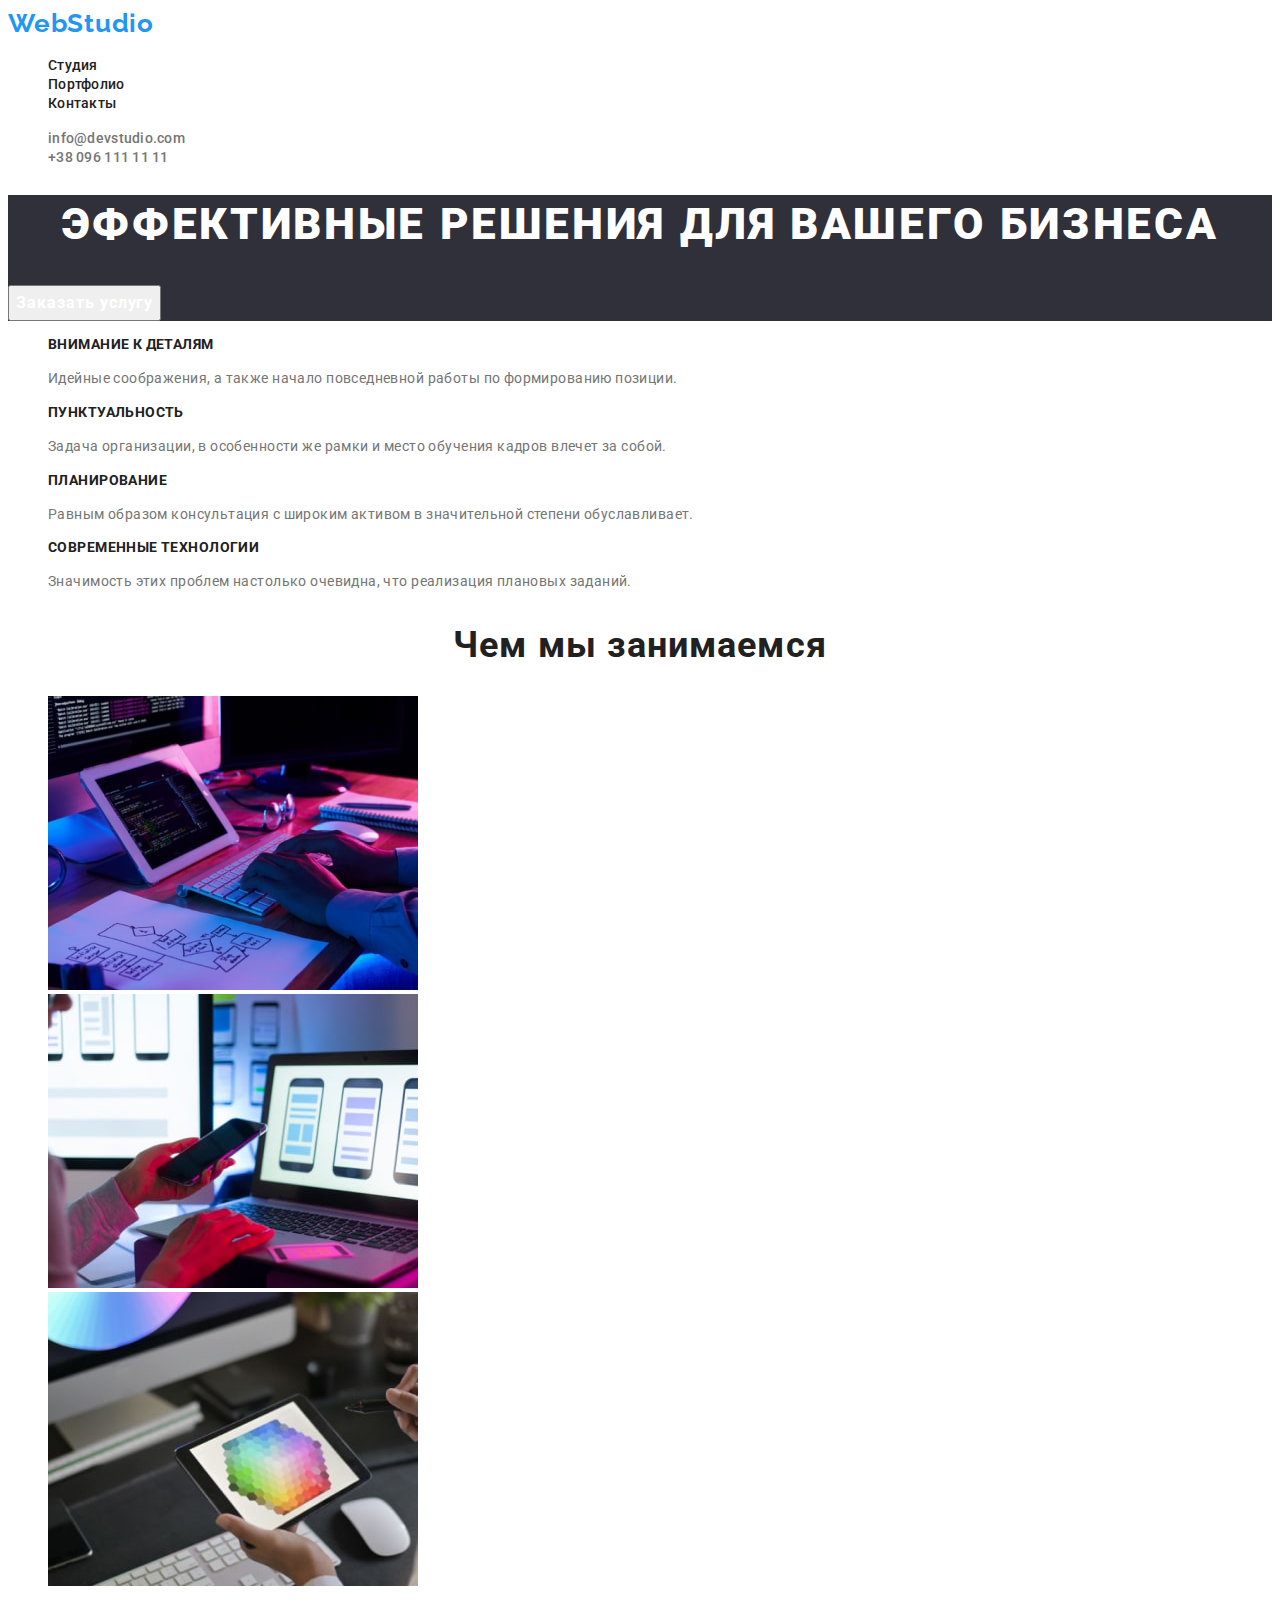
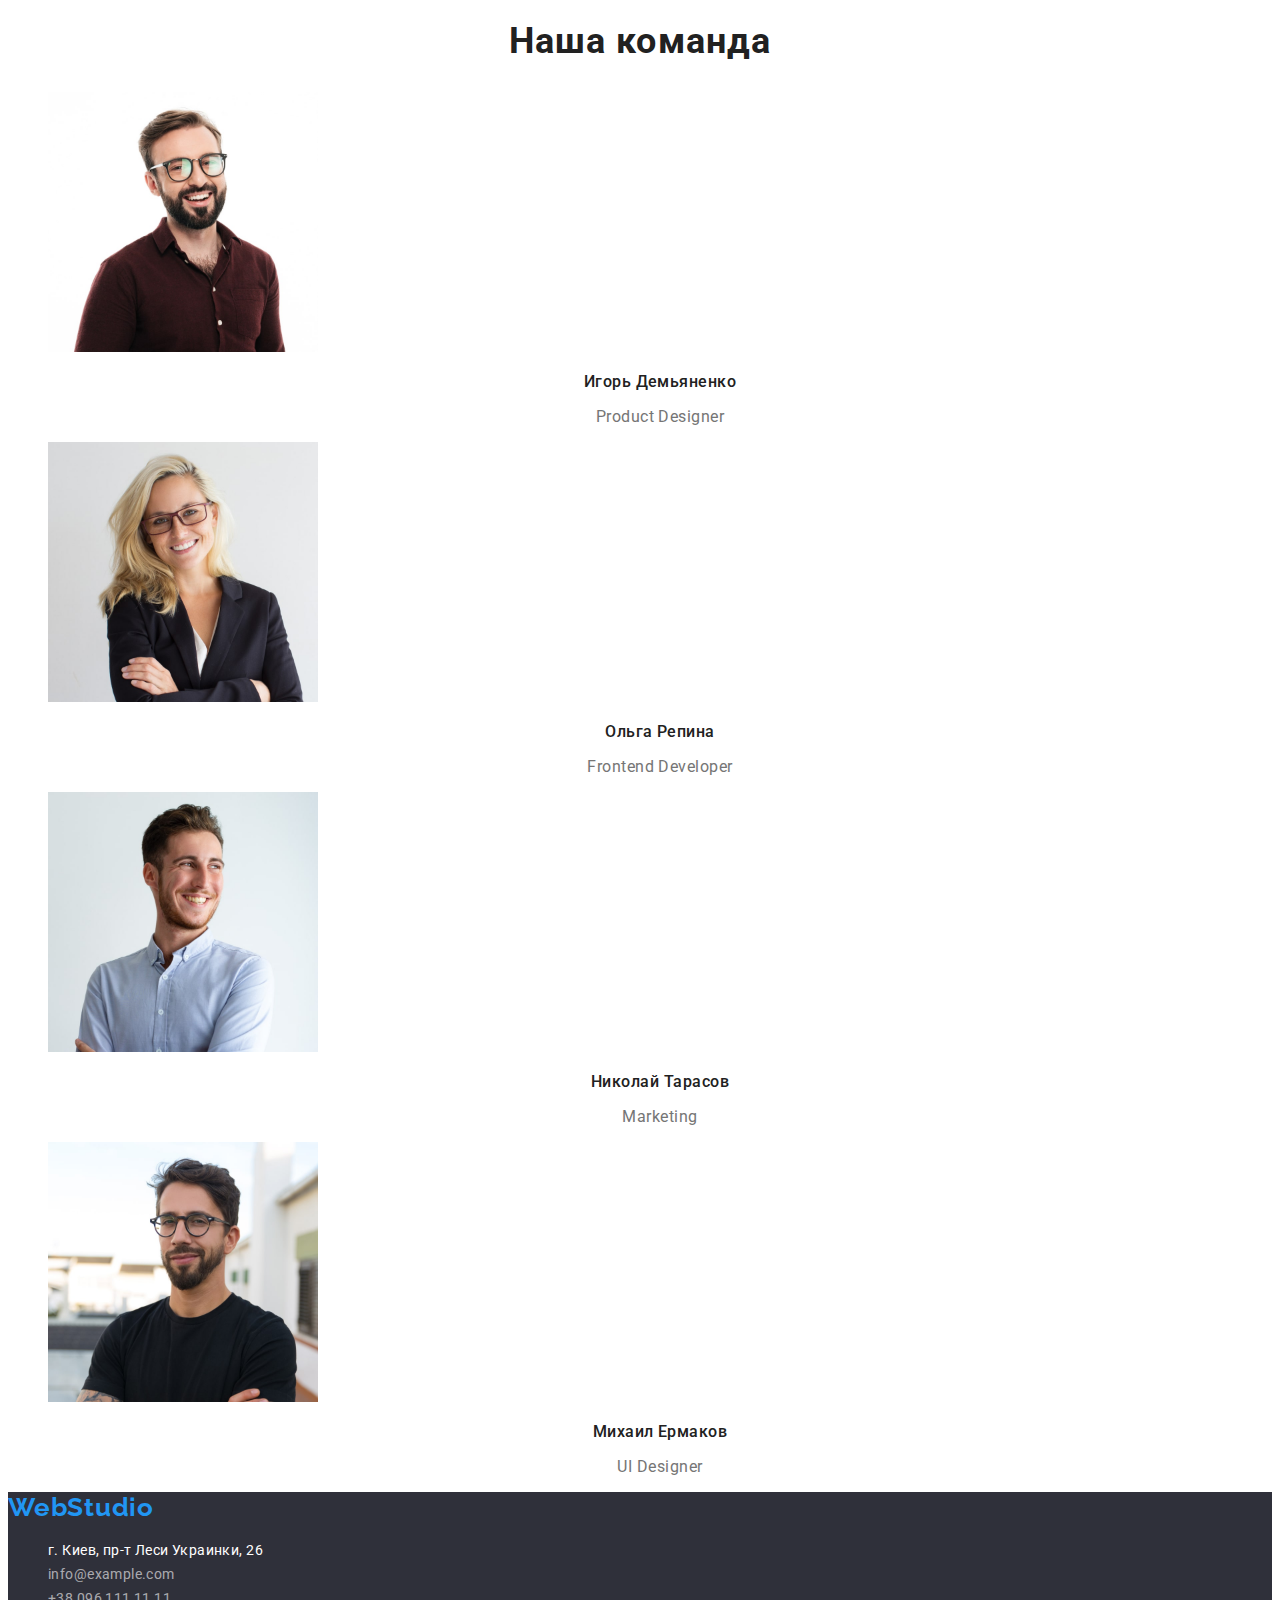
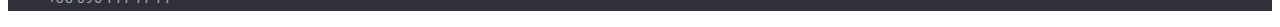
==== index.html @ cab46706 "Add styles to index (draft)" ====
<!DOCTYPE html>
<html lang="ru">
  <head>
    <meta charset="UTF-8" />
    <meta http-equiv="X-UA-Compatible" content="IE=edge" />
    <meta name="viewport" content="width=device-width, initial-scale=1.0" />
    <title>WebStudio</title>
    <link rel="preconnect" href="https://fonts.googleapis.com" />
    <link rel="preconnect" href="https://fonts.gstatic.com" crossorigin />
    <link
      href="https://fonts.googleapis.com/css2?family=Raleway:wght@700&family=Roboto:wght@400;500;700;900&display=swap"
      rel="stylesheet"
    />
    <link rel="stylesheet" href="./css/styles.css" />
  </head>
  <body>
    <header class="header">
      <nav class="header-navigation">
        <a href="" class="header-logo link">Web<span>Studio</span> </a>
        <ul class="header-list list">
          <li class="header-item"><a class="header-link link" href="./index.html">Студия</a></li>
          <li class="header-item">
            <a class="header-link link" href="./portfolio.html">Портфолио</a>
          </li>
          <li class="header-item"><a class="header-link link" href="">Контакты</a></li>
        </ul>
      </nav>
      <ul class="contacts list">
        <li>
          <a class="contacts-mail link" href="mailto:info@devstudio.com">info@devstudio.com</a>
        </li>
        <li><a class="contacts-tel link" href="tel:+380961111111">+38 096 111 11 11</a></li>
      </ul>
    </header>
    <main>
      <section class="hero">
        <h1 class="hero-title">Эффективные решения для вашего бизнеса</h1>
        <button class="hero-btn" type="button">Заказать услугу</button>
      </section>
      <section>
        <h2 class="visually-hidden">Особенности</h2>
        <ul class="features-list list">
          <li class="features-item">
            <h3 class="features-title">Внимание к деталям</h3>
            <p class="features-text">Идейные соображения, а также начало повседневной работы по формированию позиции.</p>
          </li class="features-item">
          <li>
            <h3 class="features-title">Пунктуальность</h3>
            <p class="features-text">
              Задача организации, в особенности же рамки и место обучения кадров влечет за собой.
            </p>
          </li>
          <li class="features-item">
            <h3 class="features-title">Планирование</h3>
            <p class="features-text">
              Равным образом консультация с широким активом в значительной степени обуславливает.
            </p>
          </li>
          <li class="features-item">
            <h3 class="features-title">Современные технологии</h3>
            <p class="features-text">Значимость этих проблем настолько очевидна, что реализация плановых заданий.</p>
          </li>
        </ul>
      </section>
      <section class="gallery">
        <h2 class="gallery-title">Чем мы занимаемся</h2>
        <ul class="gallery-list list">
          <li class="gallery-item">
            <img
              src="./images/img-1.jpg"
              alt="набирает на клавиатуре перед планшетом"
              width="370"
              height="294"
            />
          </li>
          <li class="gallery-item">
            <img
              src="./images/img-2.jpg"
              alt="держит в руке телефон перед монитором"
              width="370"
              height="294"
            />
          </li>
          <li class="gallery-item">
            <img
              src="./images/img-3.jpg"
              alt="держит в руке планшет с цветовым спектром"
              width="370"
              height="294"
            />
          </li>
        </ul>
      </section>
      <section class="team">
        <h2 class="team-title">Наша команда</h2>
        <ul class="team-list list">
          <li class="team-item">
            <img
              src="./images/team-1.jpg"
              alt="чувак с бородой и в очках улыбается"
              width="270"
              height="260"
            />
            <h3 class="team-card-title">Игорь Демьяненко</h3>
            <p lang="en" class="team-card-text">Product Designer</p>
          </li>
          <li class="team-item">
            <img
              src="./images/team-2.jpg"
              alt="барышня со сложенными руками"
              width="270"
              height="260"
            />
            <h3 class="team-card-title">Ольга Репина</h3>
            <p lang="en" class="team-card-text">Frontend Developer</p>
          </li>
          <li class="team-item">
            <img
              src="./images/team-3.jpg"
              alt="чувак смотрит в сторону и улыбается"
              width="270"
              height="260"
            />
            <h3 class="team-card-title">Николай Тарасов</h3>
            <p lang="en" class="team-card-text">Marketing</p>
          </li>
          <li class="team-item">
            <img
              src="./images/team-4.jpg"
              alt="чувак с ухмылкой и в очках"
              width="270"
              height="260"
            />
            <h3 class="team-card-title">Михаил Ермаков</h3>
            <p lang="en" class="team-card-text">UI Designer</p>
          </li>
        </ul>
      </section>
    </main>
    <footer class="footer">
      <a href="" class="footer-logo link">WebStudio</a>
      <address class="address">
        <ul class="address-list list">
          <li><a href="" class="footer-address link"> г. Киев, пр-т Леси Украинки, 26</a></li>
          <li><a class="footer-mail link" href="mailto:info@example.com">info@example.com</a></li>
          <li><a class="footer-tel link" href="tel:+380961111111">+38 096 111 11 11</a></li>
        </ul>
      </address>
    </footer>
  </body>
</html>
---- css/styles.css ----
:root {
    --header-color: #212121;
    --accent-color: #2196F3;
}

body {
    font-family: 'Roboto', 'Open Sans', 'Helvetica Neue', sans-serif;
    color: #212121;
}

.link {
    text-decoration: none;
}

.list {
    list-style: none;
}

.header-logo {
    font-family: 'Raleway';
    font-style: normal;
    font-weight: 700;
    font-size: 26px;
    line-height: 1.19;
    letter-spacing: 0.03em;
    color: #2196F3;
}

.header-link {
    font-weight: 500;
    font-size: 14px;
    line-height: 1.14;
    letter-spacing: 0.02em;
    color: var(--header-color)
}

.contacts-mail,
.contacts-tel {
    font-weight: 500;
    font-size: 14px;
    line-height: 1.14;
    letter-spacing: 0.02em;
    color: #757575;
}

.contacts-mail:hover,
.contacts-tel:hover,
.contacts-mail:focus,
.contacts-tel:focus {
    color: #2196F3;
}

.hero {
    background-color: #2F303A;
}

.hero-title {
    font-weight: 900;
    font-size: 44px;
    line-height: 1.36;
    text-align: center;
    letter-spacing: 0.06em;
    text-transform: uppercase;
    color: #FFFFFF;
}

.hero-btn {
    font-family: inherit;
    font-style: normal;
    font-weight: 700;
    font-size: 16px;
    line-height: 1.88;
    display: flex;
    align-items: center;
    text-align: center;
    letter-spacing: 0.06em;
    color: #FFFFFF;
}

.hero-btn:hover,
.hero-btn:focus,
.hero-btn:active {
    background-color: var(--accent-color);
}

.visually-hidden {
    position: absolute;
    white-space: nowrap;
    width: 1px;
    height: 1px;
    overflow: hidden;
    border: 0;
    padding: 0;
    clip: rect(0 0 0 0);
    clip-path: inset(50%);
    margin: -1px;
}

.features-title {
    font-size: 14px;
    line-height: 1.14;
    letter-spacing: 0.03em;
    text-transform: uppercase;
    color: #212121;
}

.features-text {
    font-size: 14px;
    line-height: 1.71;
    letter-spacing: 0.03em;
    color: #757575;
}

.gallery-title {
    font-size: 36px;
    line-height: 1.17;
    text-align: center;
    letter-spacing: 0.03em;
    color: #212121;
}

.team-title {
    font-size: 36px;
    line-height: 1.17;
    text-align: center;
    letter-spacing: 0.03em;
    color: #212121;
}

.team-card-title {
    font-weight: 500;
    font-size: 16px;
    line-height: 1.19;
    text-align: center;
    letter-spacing: 0.03em;
    color: #212121;
}

.team-card-text {
    font-size: 16px;
    line-height: 1.19;
    text-align: center;
    letter-spacing: 0.03em;
    color: #757575;
}

.footer {
    background-color: #2F303A;
}

.address {
    font-style: normal;
}

.footer-logo {
    font-family: 'Raleway';
    font-style: normal;
    font-weight: 700;
    font-size: 26px;
    line-height: 1.19;
    letter-spacing: 0.03em;
    color: #2196F3;
}

.footer-address {
    font-family: 'Roboto';
    font-style: normal;
    font-weight: 400;
    font-size: 14px;
    line-height: 1.71;
    letter-spacing: 0.03em;
    color: #FFFFFF;
}

.footer-mail,
.footer-tel {
    font-family: 'Roboto';
    font-style: normal;
    font-weight: 400;
    font-size: 14px;
    line-height: 1.71;
    letter-spacing: 0.03em;
    color: rgba(255, 255, 255, 0.6);
}

.footer-mail:hover,
.footer-tel:hover,
.footer-mail:focus,
.footer-tel:focus {
    color: #2196F3;
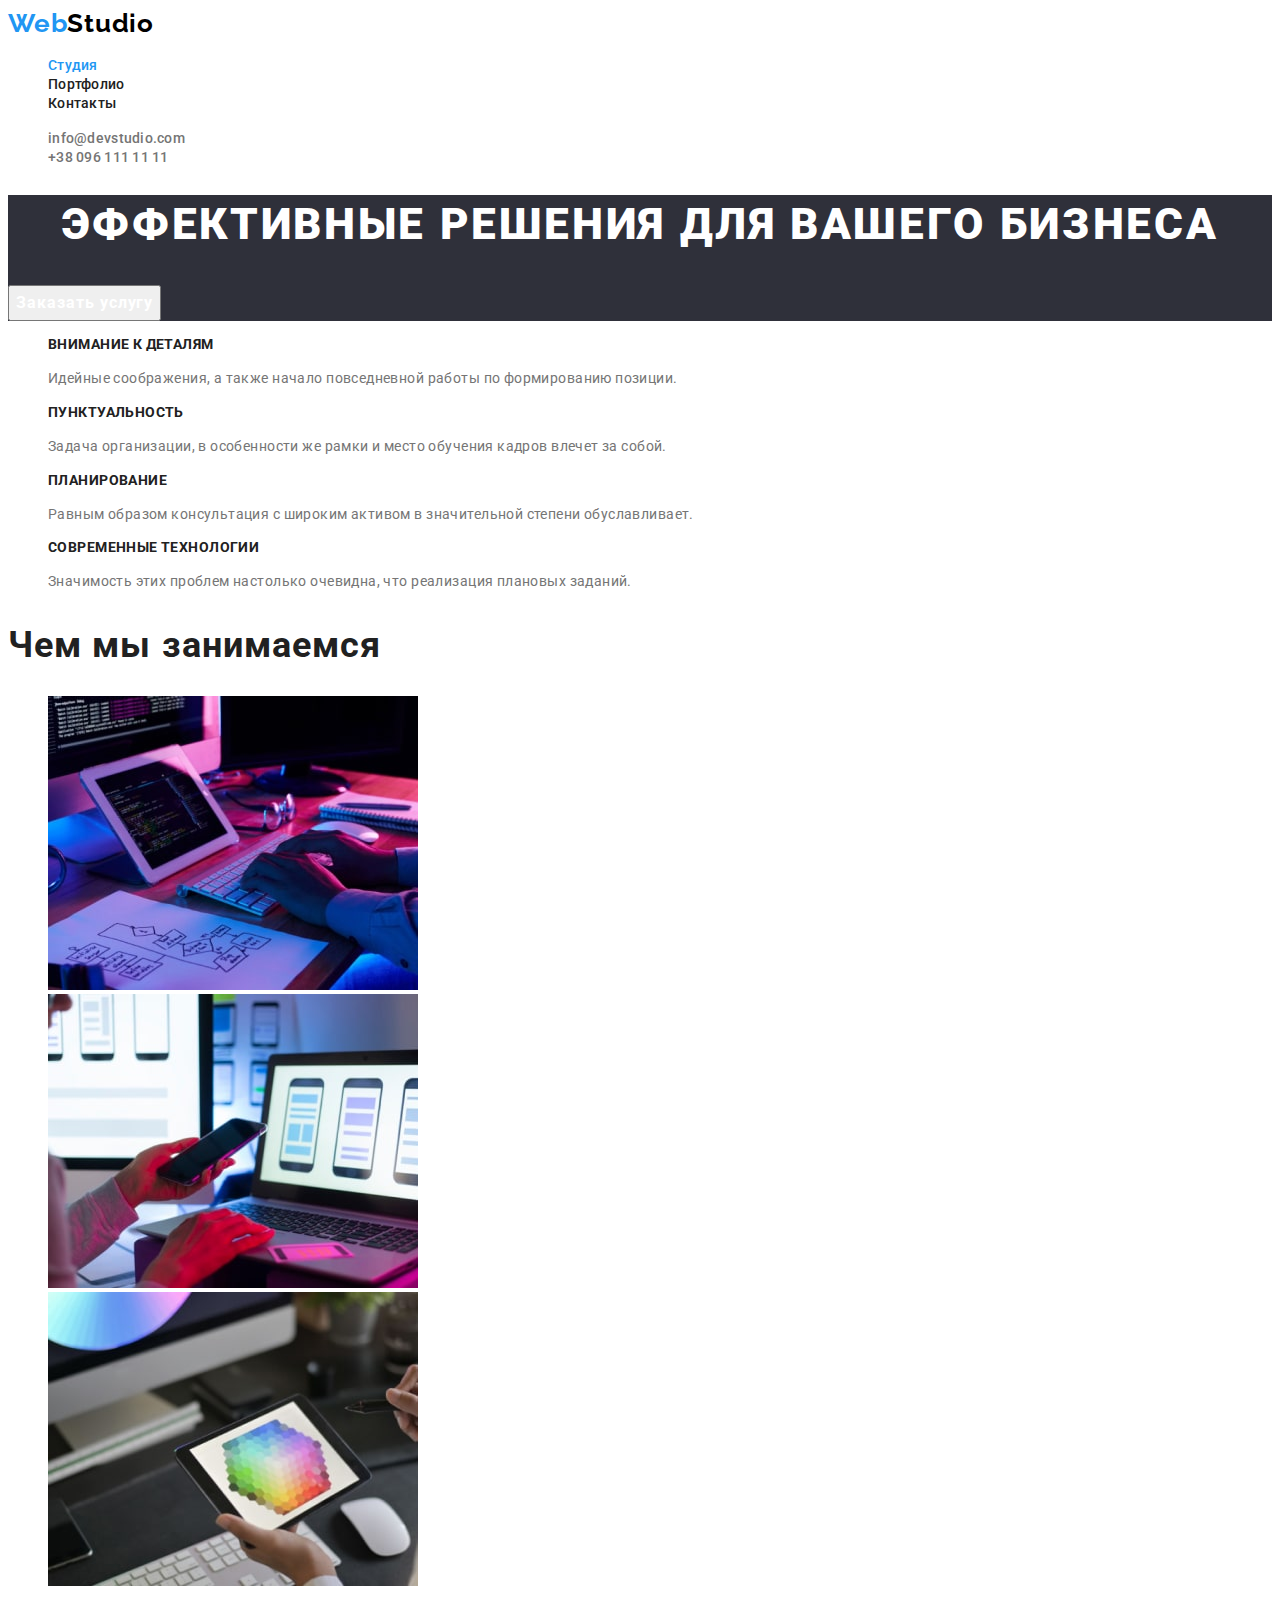
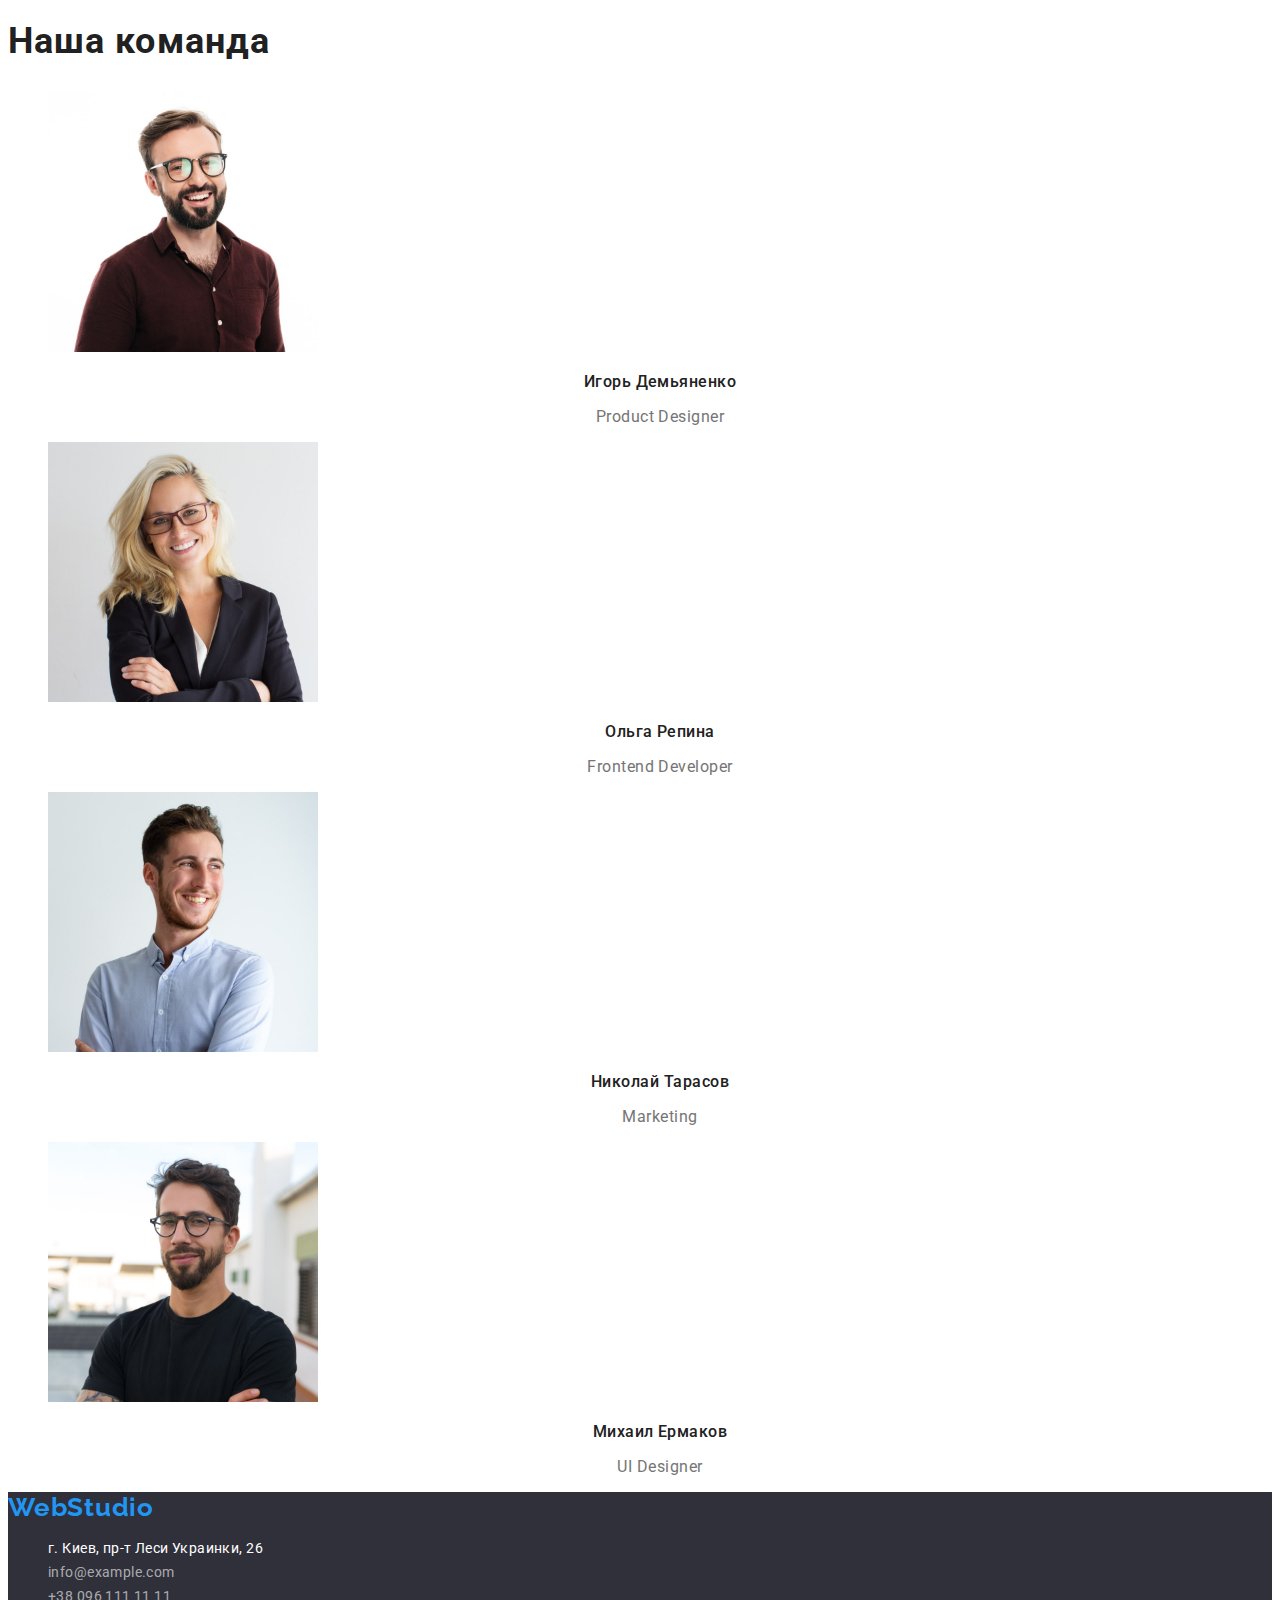
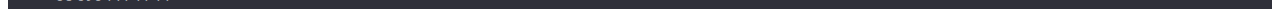
==== commit df45e484: "Add main colors and fonts (draft)" ====
--- a/index.html
+++ b/index.html
@@ -16,13 +16,14 @@
   <body>
     <header class="header">
       <nav class="header-navigation">
-        <a href="" class="header-logo link">Web<span>Studio</span> </a>
-        <ul class="header-list list">
-          <li class="header-item"><a class="header-link link" href="./index.html">Студия</a></li>
-          <li class="header-item">
-            <a class="header-link link" href="./portfolio.html">Портфолио</a>
+        <a href="" class="header-logo link">Web<span class="header-logo-part">Studio</span> </a>
+       
+        <ul class="navigation-list list">
+          <li><a class="current navigation-link link" href="./index.html">Студия</a></li>
+          <li>
+            <a class="navigation-link link" href="./portfolio.html">Портфолио</a>
           </li>
-          <li class="header-item"><a class="header-link link" href="">Контакты</a></li>
+          <li><a class="navigation-link link" href="">Контакты</a></li>
         </ul>
       </nav>
       <ul class="contacts list">
@@ -37,7 +38,7 @@
         <h1 class="hero-title">Эффективные решения для вашего бизнеса</h1>
         <button class="hero-btn" type="button">Заказать услугу</button>
       </section>
-      <section>
+      <section class="features">
         <h2 class="visually-hidden">Особенности</h2>
         <ul class="features-list list">
           <li class="features-item">
@@ -94,7 +95,7 @@
       <section class="team">
         <h2 class="team-title">Наша команда</h2>
         <ul class="team-list list">
-          <li class="team-item">
+          <li class="team-card">
             <img
               src="./images/team-1.jpg"
               alt="чувак с бородой и в очках улыбается"
@@ -104,7 +105,7 @@
             <h3 class="team-card-title">Игорь Демьяненко</h3>
             <p lang="en" class="team-card-text">Product Designer</p>
           </li>
-          <li class="team-item">
+          <li class="team-card">
             <img
               src="./images/team-2.jpg"
               alt="барышня со сложенными руками"
@@ -114,7 +115,7 @@
             <h3 class="team-card-title">Ольга Репина</h3>
             <p lang="en" class="team-card-text">Frontend Developer</p>
           </li>
-          <li class="team-item">
+          <li class="team-card">
             <img
               src="./images/team-3.jpg"
               alt="чувак смотрит в сторону и улыбается"
@@ -124,7 +125,7 @@
             <h3 class="team-card-title">Николай Тарасов</h3>
             <p lang="en" class="team-card-text">Marketing</p>
           </li>
-          <li class="team-item">
+          <li class="team-card">
             <img
               src="./images/team-4.jpg"
               alt="чувак с ухмылкой и в очках"
@@ -139,8 +140,8 @@
     </main>
     <footer class="footer">
       <a href="" class="footer-logo link">WebStudio</a>
-      <address class="address">
-        <ul class="address-list list">
+      <address class="footer-address">
+        <ul class="footer-address-list list">
           <li><a href="" class="footer-address link"> г. Киев, пр-т Леси Украинки, 26</a></li>
           <li><a class="footer-mail link" href="mailto:info@example.com">info@example.com</a></li>
           <li><a class="footer-tel link" href="tel:+380961111111">+38 096 111 11 11</a></li>
--- a/css/styles.css
+++ b/css/styles.css
@@ -1,11 +1,19 @@
 :root {
-    --header-color: #212121;
-    --accent-color: #2196F3;
+    --primary-text-color: #212121;
+    --secondary-text-color: #757575;
+    --accent-text-color: #2196F3;
+    --primary-bg-color: #ffffff;
+    --secondary-bg-color: #F5F4FA;
+    --accent-bg-color: #2F303A;
+    --header-logo-color: #000000;
+    --footer-logo-color: #ffffff;
+    --footer-contacts-color: #rgba(255, 255, 255, 0.6);
+    --filters-bg-color: #F5F4FA;
 }
 
 body {
     font-family: 'Roboto', 'Open Sans', 'Helvetica Neue', sans-serif;
-    color: #212121;
+    color: var(--primary-text-color);
 }
 
 .link {
@@ -16,6 +24,8 @@
     list-style: none;
 }
 
+/*----------------------HEADER-----------------------*/
+
 .header-logo {
     font-family: 'Raleway';
     font-style: normal;
@@ -23,16 +33,30 @@
     font-size: 26px;
     line-height: 1.19;
     letter-spacing: 0.03em;
-    color: #2196F3;
-}
-
-.header-link {
+    color: var(--accent-text-color);
+}
+
+.header-logo-part {
+    color: var(--header-logo-color);
+}
+
+.navigation-link  {
     font-weight: 500;
     font-size: 14px;
     line-height: 1.14;
     letter-spacing: 0.02em;
-    color: var(--header-color)
-}
+    color: var(--primary-text-color)
+}
+
+.navigation-link:hover,
+.navigation-link:focus {
+color: var(--accent-text-color);
+}
+
+.current {
+    color: var(--accent-text-color);
+}
+
 
 .contacts-mail,
 .contacts-tel {
@@ -50,6 +74,8 @@
     color: #2196F3;
 }
 
+/*----------------------HERO-----------------------*/
+
 .hero {
     background-color: #2F303A;
 }
@@ -82,6 +108,8 @@
 .hero-btn:active {
     background-color: var(--accent-color);
 }
+
+/*----------------------FEATURES-----------------------*/
 
 .visually-hidden {
     position: absolute;
@@ -111,19 +139,21 @@
     color: #757575;
 }
 
+/*----------------------GALLERY-----------------------*/
+
 .gallery-title {
     font-size: 36px;
     line-height: 1.17;
-    text-align: center;
-    letter-spacing: 0.03em;
-    color: #212121;
-}
+    letter-spacing: 0.03em;
+    color: #212121;
+}
+
+/*----------------------TEAM-----------------------*/
 
 .team-title {
     font-size: 36px;
     line-height: 1.17;
-    text-align: center;
-    letter-spacing: 0.03em;
+   letter-spacing: 0.03em;
     color: #212121;
 }
 
@@ -143,6 +173,8 @@
     letter-spacing: 0.03em;
     color: #757575;
 }
+
+/*----------------------FOOTER-----------------------*/
 
 .footer {
     background-color: #2F303A;
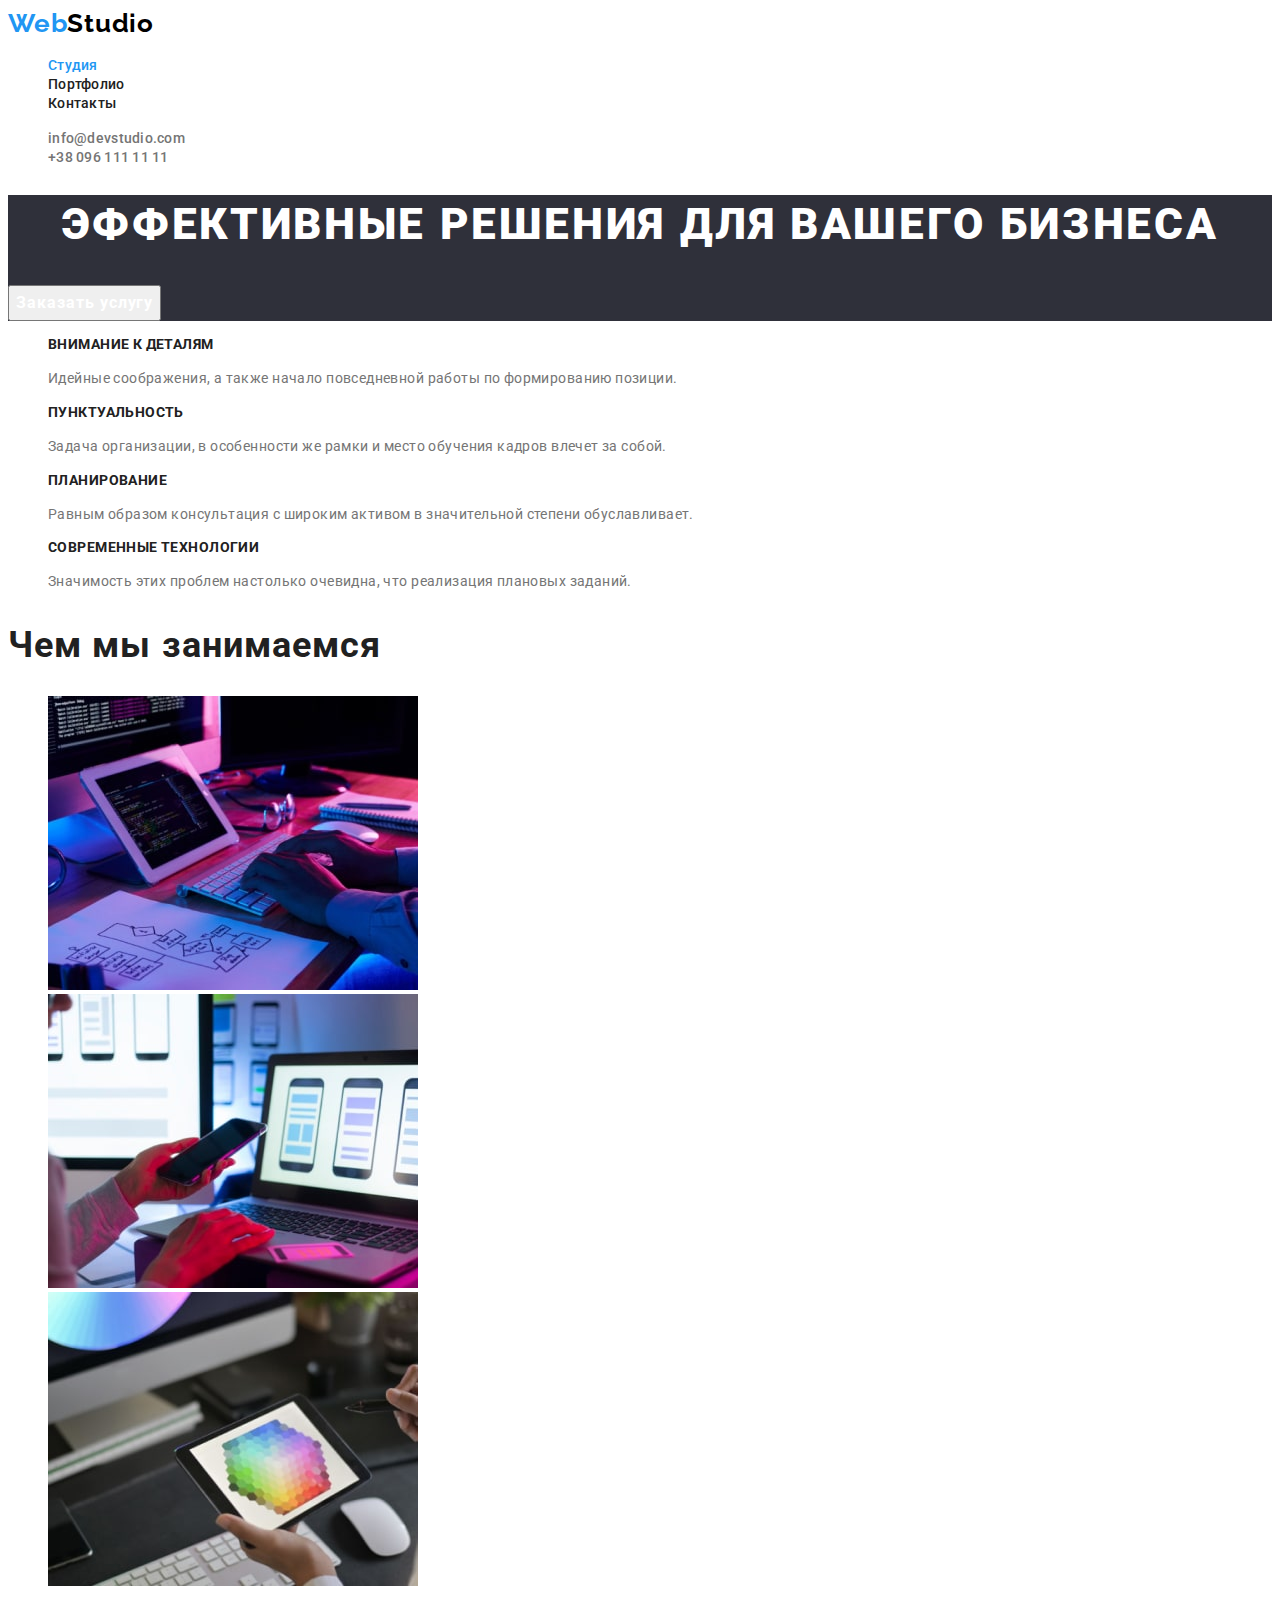
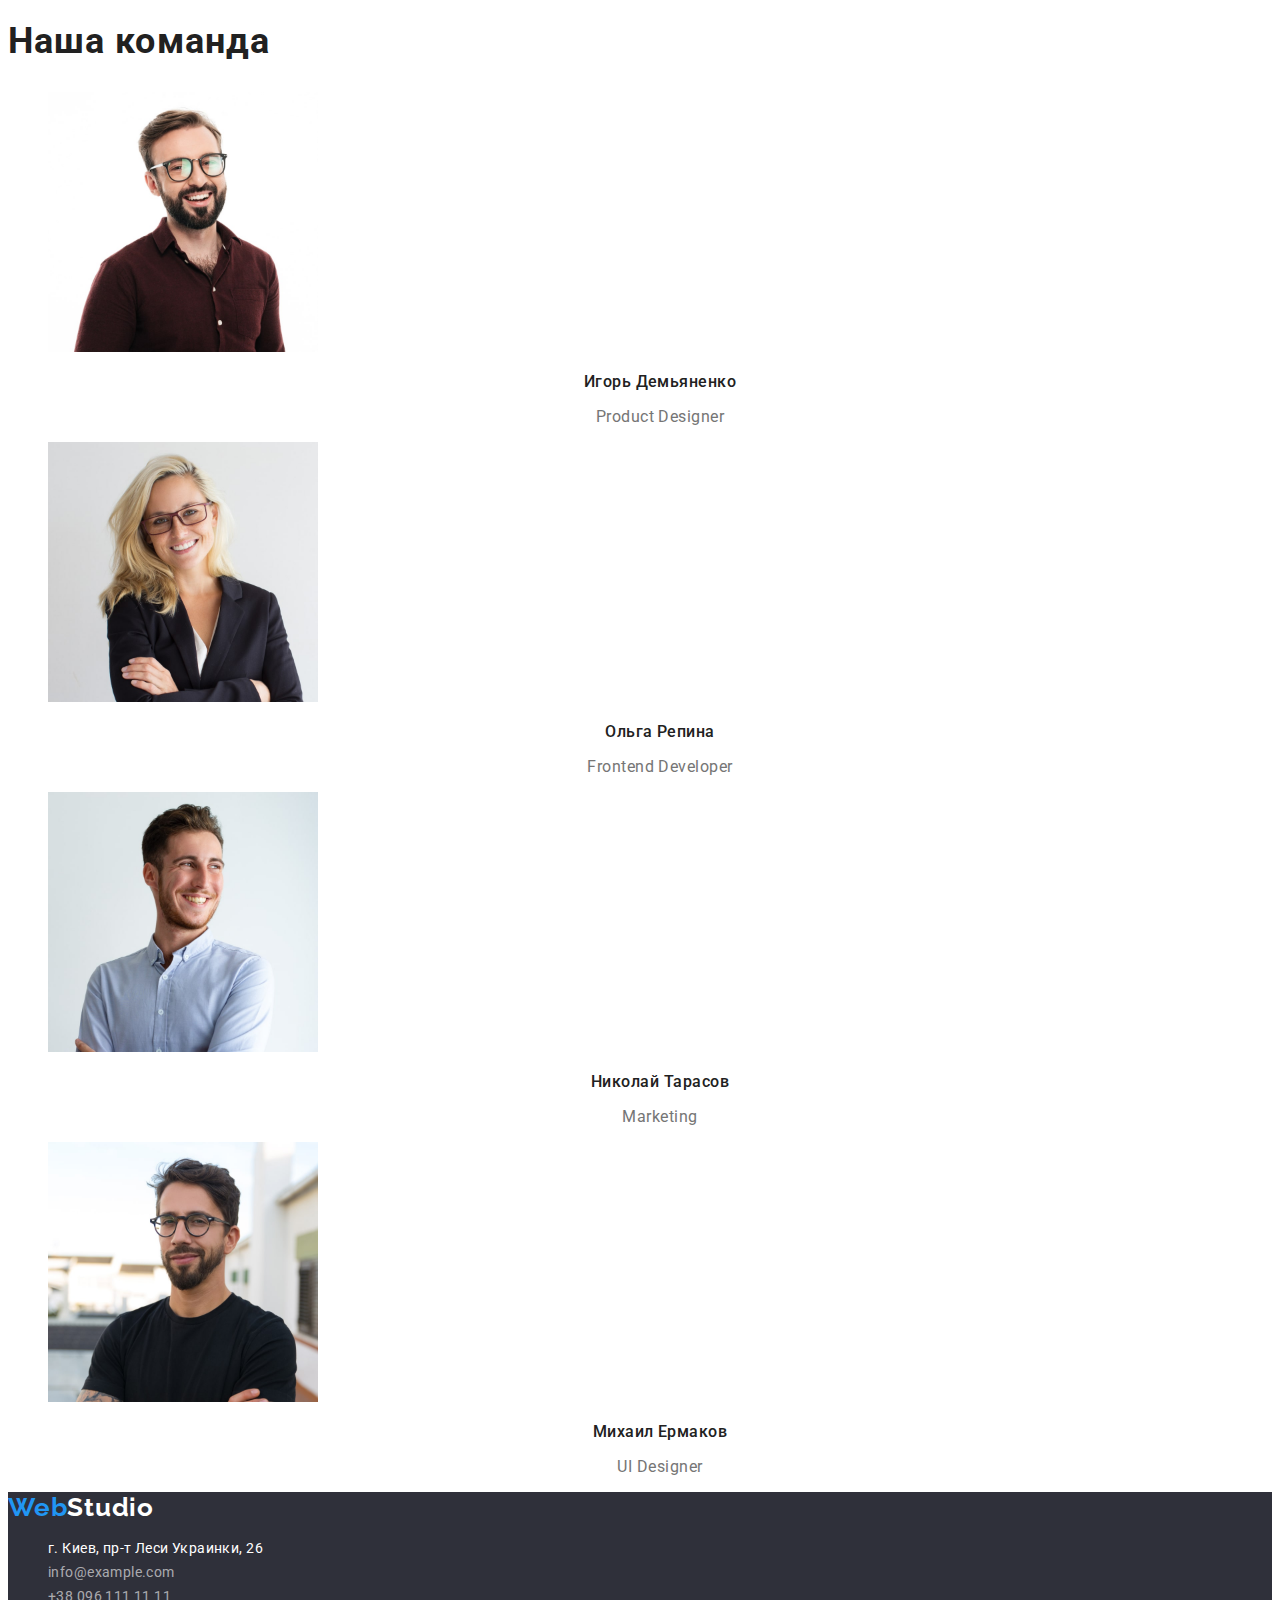
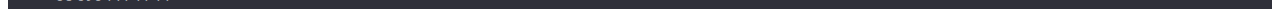
==== commit 63968d02: "Header and Footer are done" ====
--- a/index.html
+++ b/index.html
@@ -139,7 +139,7 @@
       </section>
     </main>
     <footer class="footer">
-      <a href="" class="footer-logo link">WebStudio</a>
+      <a href="" class="footer-logo link">Web<span class="footer-logo-part">Studio</span></a>
       <address class="footer-address">
         <ul class="footer-address-list list">
           <li><a href="" class="footer-address link"> г. Киев, пр-т Леси Украинки, 26</a></li>
--- a/css/styles.css
+++ b/css/styles.css
@@ -7,7 +7,8 @@
     --accent-bg-color: #2F303A;
     --header-logo-color: #000000;
     --footer-logo-color: #ffffff;
-    --footer-contacts-color: #rgba(255, 255, 255, 0.6);
+    --footer-adress-color: #ffffff;
+    --footer-contacts-color: rgba(255, 255, 255, 0.6);
     --filters-bg-color: #F5F4FA;
 }
 
@@ -64,20 +65,20 @@
     font-size: 14px;
     line-height: 1.14;
     letter-spacing: 0.02em;
-    color: #757575;
+    color: var(--secondary-text-color);
 }
 
 .contacts-mail:hover,
 .contacts-tel:hover,
 .contacts-mail:focus,
 .contacts-tel:focus {
-    color: #2196F3;
+    color: var(--accent-text-color);
 }
 
 /*----------------------HERO-----------------------*/
 
 .hero {
-    background-color: #2F303A;
+    background-color: var(--accent-bg-color);
 }
 
 .hero-title {
@@ -177,7 +178,7 @@
 /*----------------------FOOTER-----------------------*/
 
 .footer {
-    background-color: #2F303A;
+    background-color: var(--accent-bg-color);
 }
 
 .address {
@@ -186,12 +187,14 @@
 
 .footer-logo {
     font-family: 'Raleway';
-    font-style: normal;
     font-weight: 700;
     font-size: 26px;
     line-height: 1.19;
     letter-spacing: 0.03em;
-    color: #2196F3;
+    color: var(--accent-text-color);
+}
+.footer-logo-part{
+    color: var(--footer-logo-color);
 }
 
 .footer-address {
@@ -201,7 +204,7 @@
     font-size: 14px;
     line-height: 1.71;
     letter-spacing: 0.03em;
-    color: #FFFFFF;
+    color: var(--footer-adress-color);
 }
 
 .footer-mail,
@@ -212,11 +215,12 @@
     font-size: 14px;
     line-height: 1.71;
     letter-spacing: 0.03em;
-    color: rgba(255, 255, 255, 0.6);
+    color: var(--footer-contacts-color);
 }
 
 .footer-mail:hover,
 .footer-tel:hover,
 .footer-mail:focus,
 .footer-tel:focus {
-    color: #2196F3;
+    color: var(--accent-text-color);
+}
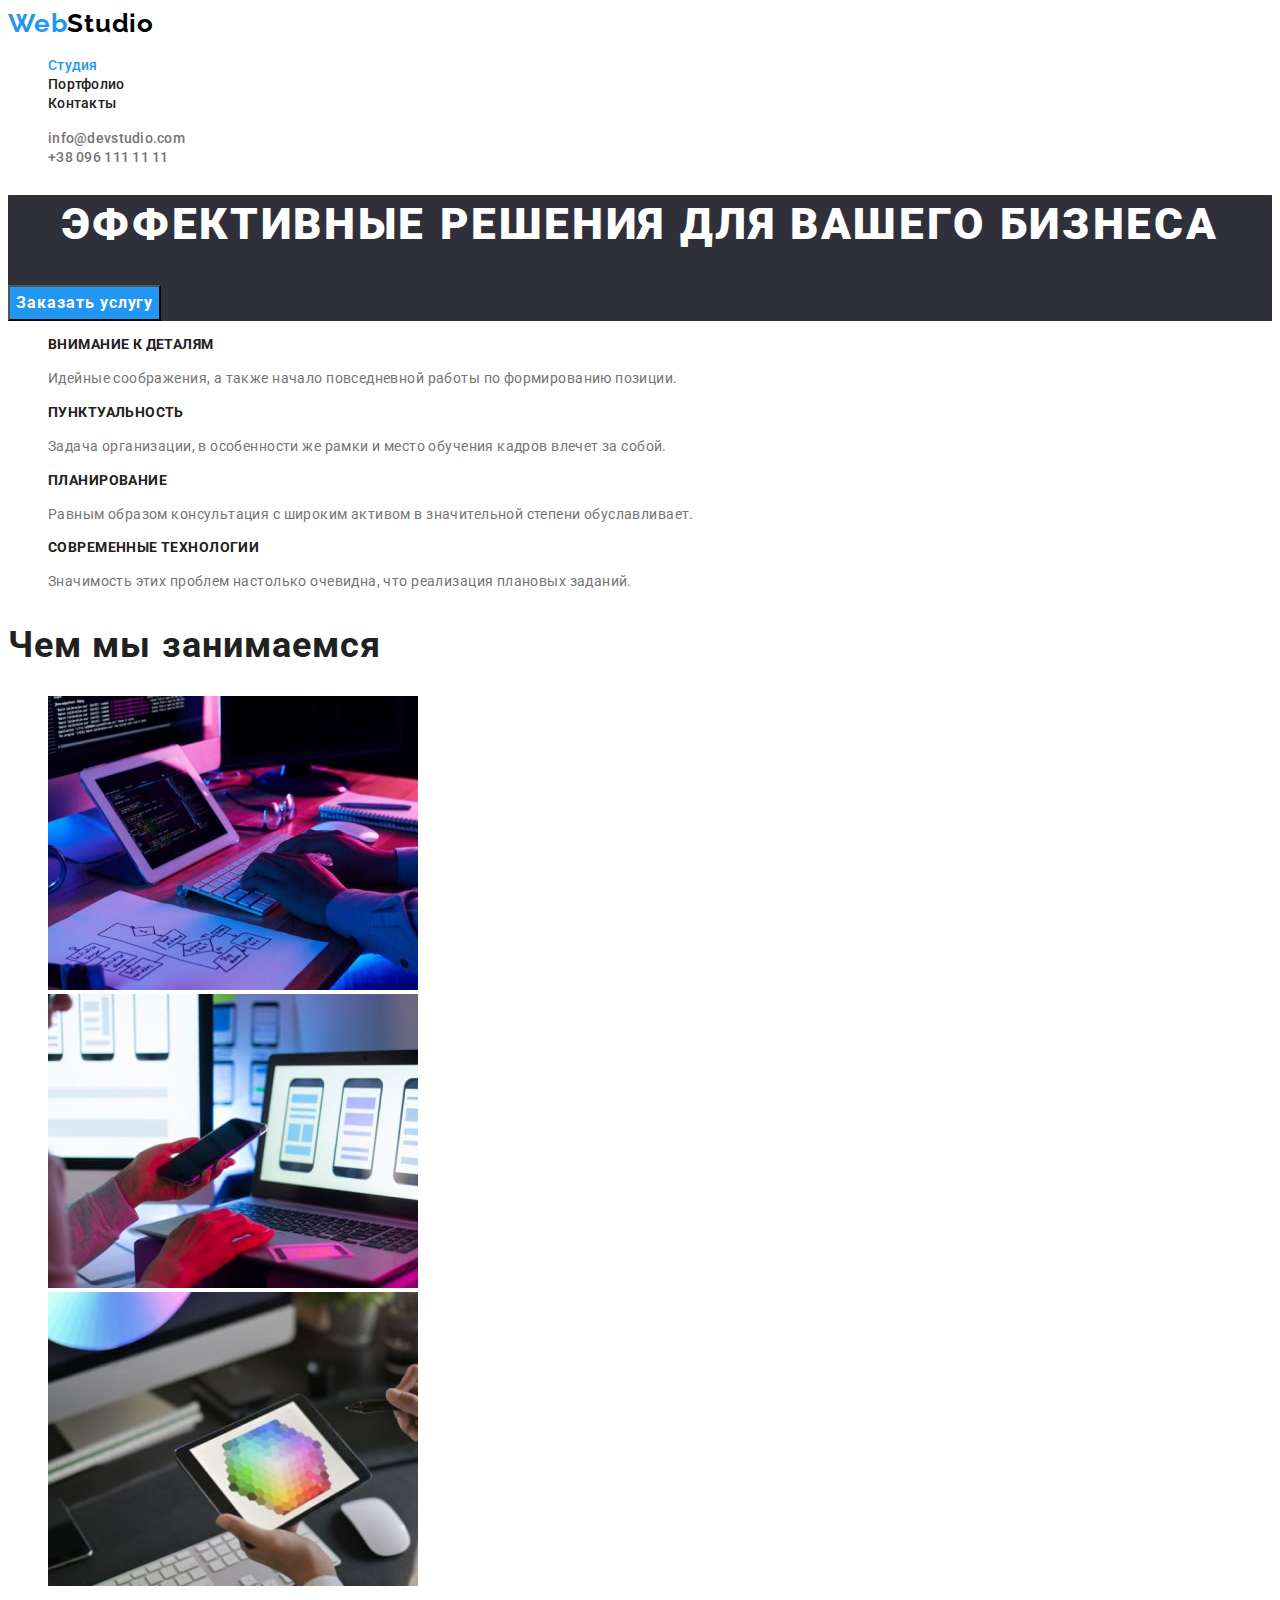
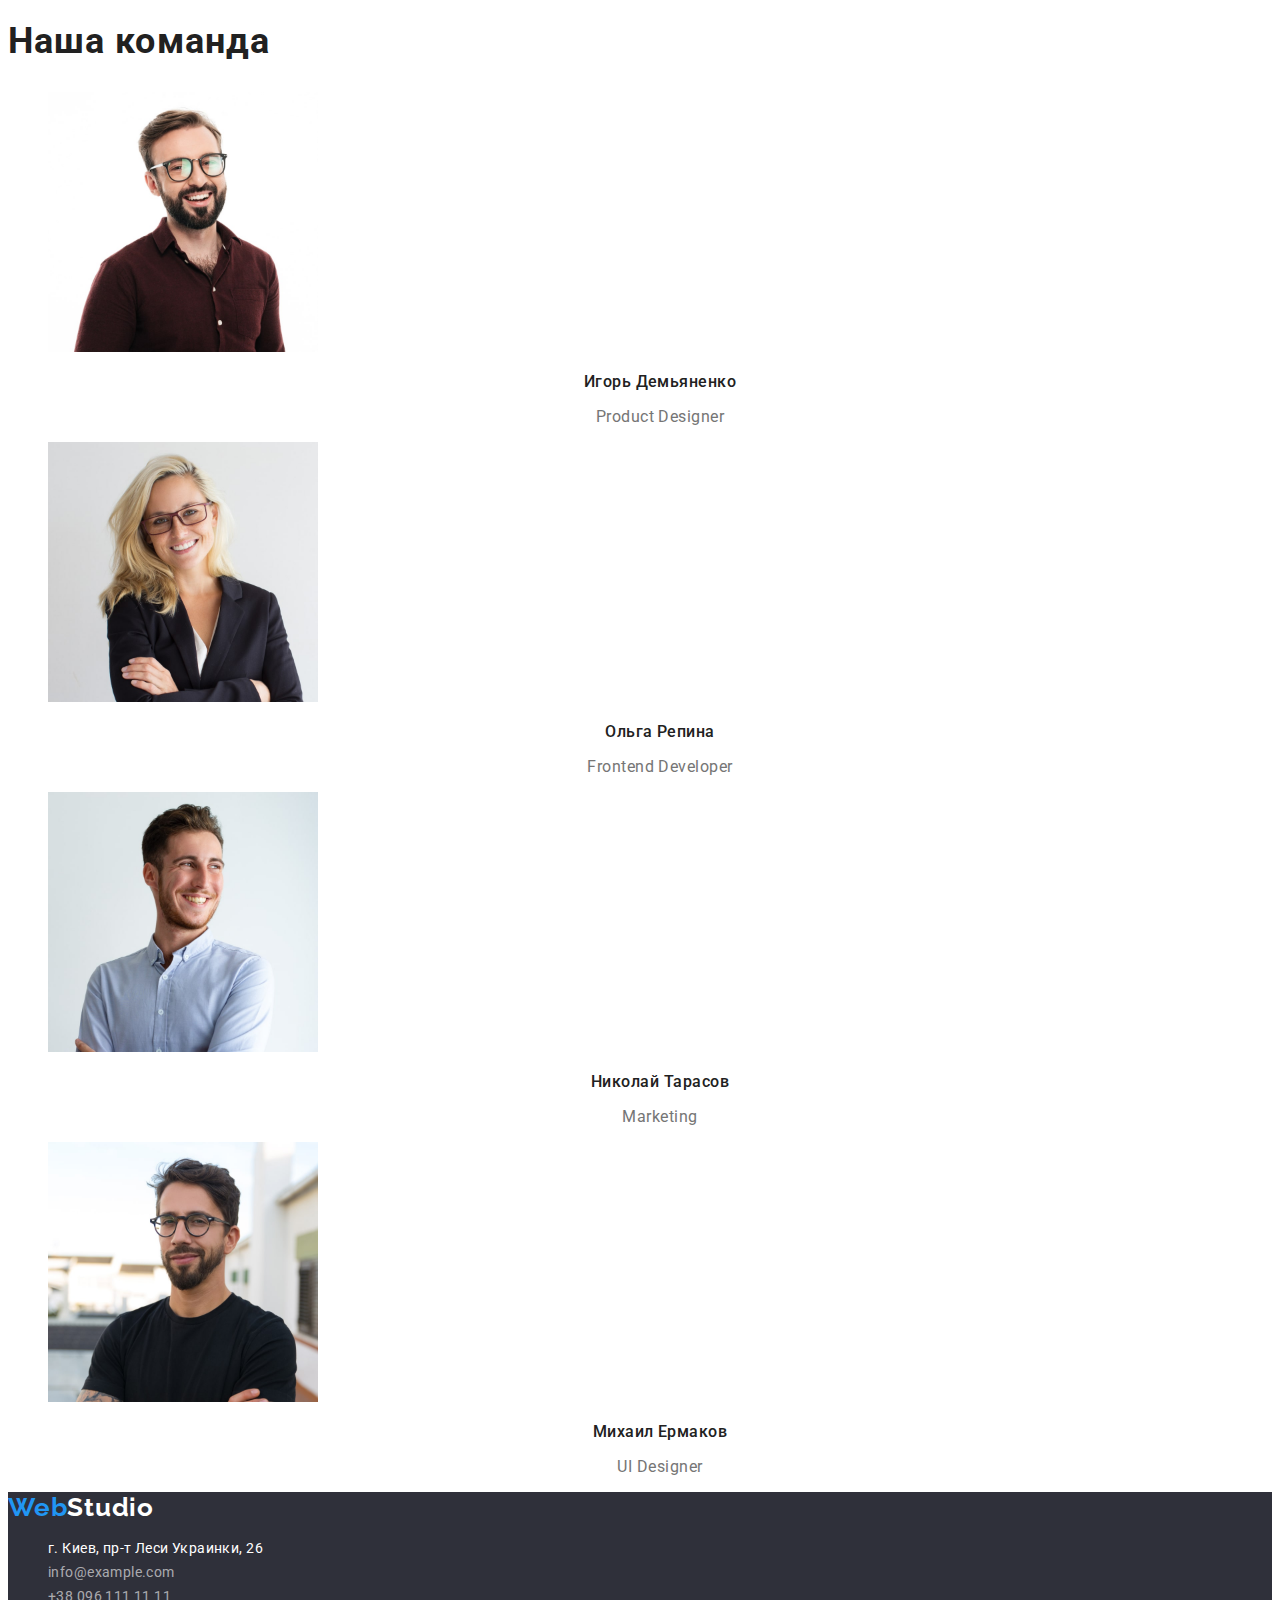
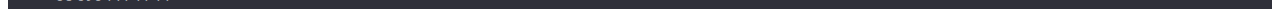
==== commit 655bd1d3: "section Hero is done!" ====
--- a/index.html
+++ b/index.html
@@ -14,6 +14,7 @@
     <link rel="stylesheet" href="./css/styles.css" />
   </head>
   <body>
+
     <header class="header">
       <nav class="header-navigation">
         <a href="" class="header-logo link">Web<span class="header-logo-part">Studio</span> </a>
@@ -33,11 +34,14 @@
         <li><a class="contacts-tel link" href="tel:+380961111111">+38 096 111 11 11</a></li>
       </ul>
     </header>
+
     <main>
+
       <section class="hero">
         <h1 class="hero-title">Эффективные решения для вашего бизнеса</h1>
-        <button class="hero-btn" type="button">Заказать услугу</button>
+        <button class="hero-btn btn" type="button">Заказать услугу</button>
       </section>
+
       <section class="features">
         <h2 class="visually-hidden">Особенности</h2>
         <ul class="features-list list">
@@ -63,6 +67,7 @@
           </li>
         </ul>
       </section>
+
       <section class="gallery">
         <h2 class="gallery-title">Чем мы занимаемся</h2>
         <ul class="gallery-list list">
@@ -92,6 +97,7 @@
           </li>
         </ul>
       </section>
+
       <section class="team">
         <h2 class="team-title">Наша команда</h2>
         <ul class="team-list list">
@@ -137,7 +143,9 @@
           </li>
         </ul>
       </section>
+
     </main>
+
     <footer class="footer">
       <a href="" class="footer-logo link">Web<span class="footer-logo-part">Studio</span></a>
       <address class="footer-address">
--- a/css/styles.css
+++ b/css/styles.css
@@ -25,6 +25,10 @@
     list-style: none;
 }
 
+.btn {
+    cursor: pointer;
+}
+
 /*----------------------HEADER-----------------------*/
 
 .header-logo {
@@ -93,7 +97,6 @@
 
 .hero-btn {
     font-family: inherit;
-    font-style: normal;
     font-weight: 700;
     font-size: 16px;
     line-height: 1.88;
@@ -102,12 +105,15 @@
     text-align: center;
     letter-spacing: 0.06em;
     color: #FFFFFF;
+    background-color: var(--accent-text-color);
+
 }
 
 .hero-btn:hover,
 .hero-btn:focus,
 .hero-btn:active {
-    background-color: var(--accent-color);
+    color: var(--accent-text-color);
+    background-color:#FFFFFF;
 }
 
 /*----------------------FEATURES-----------------------*/
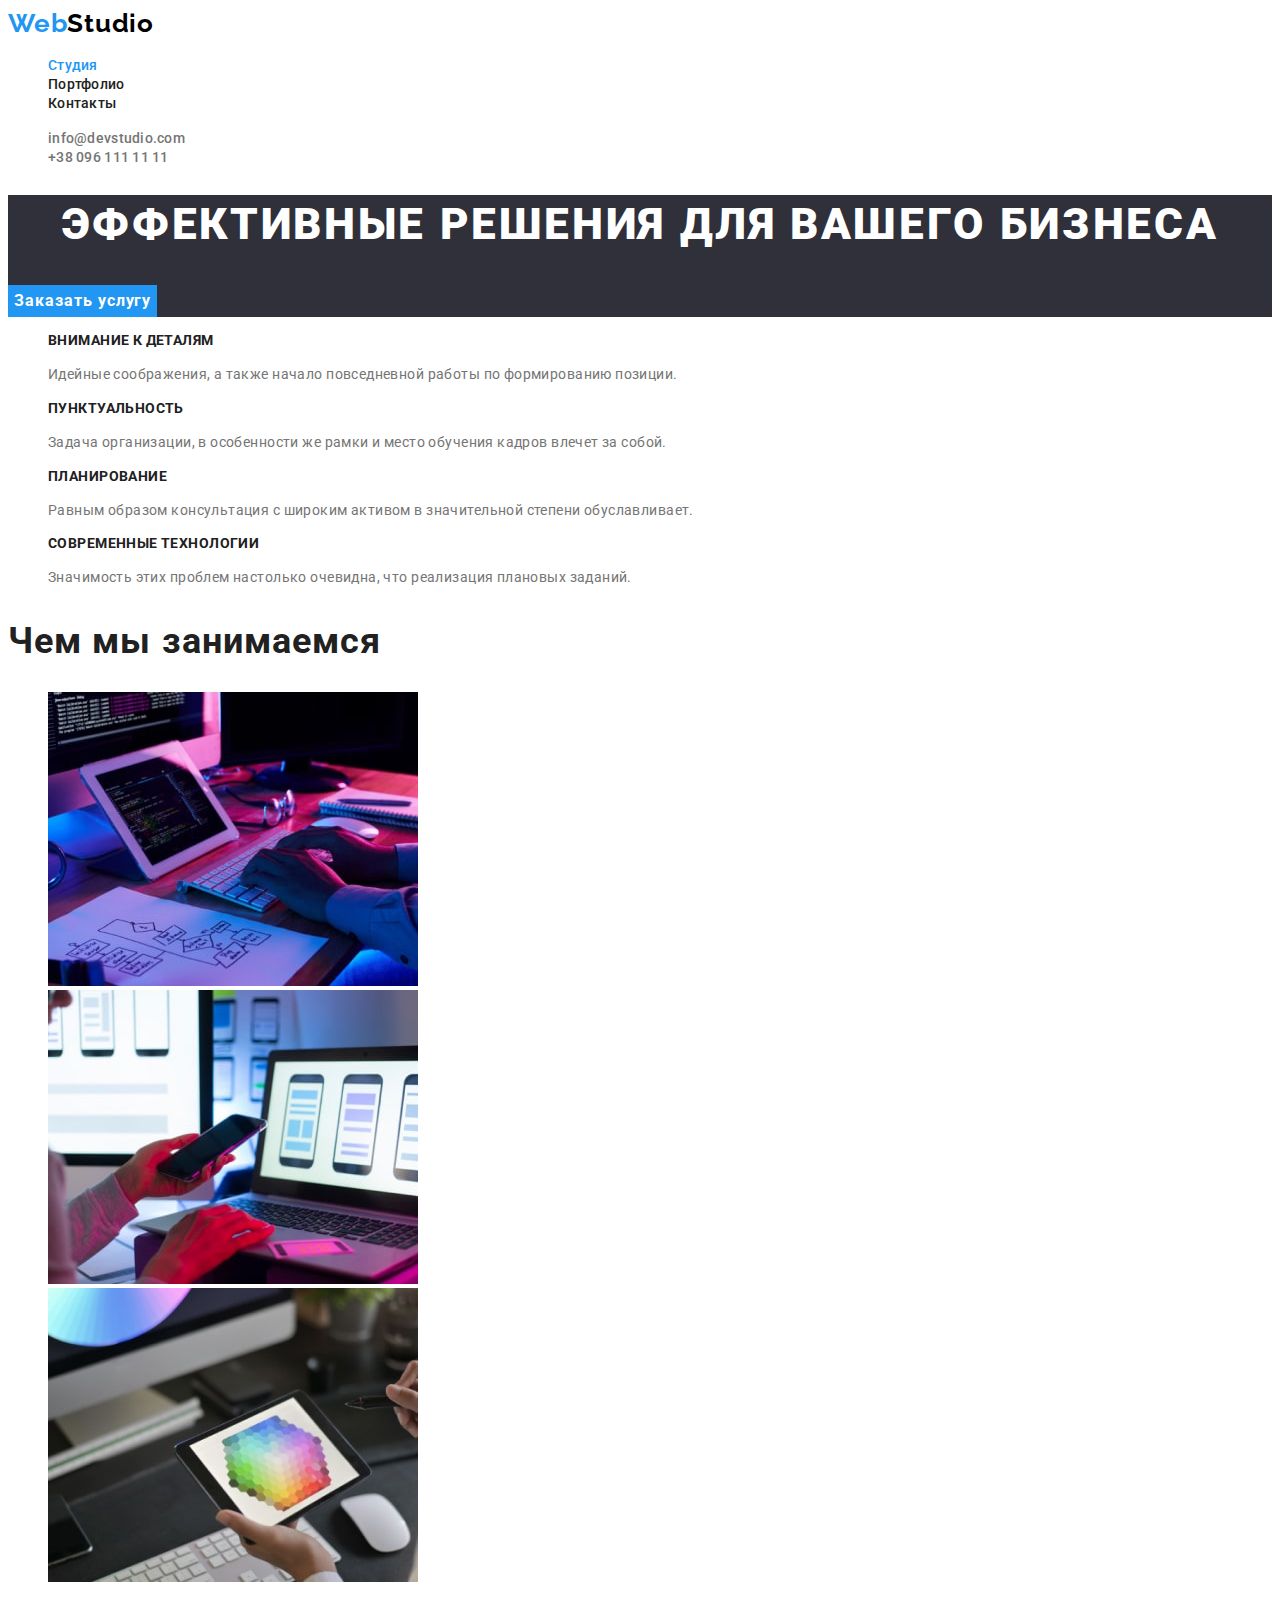
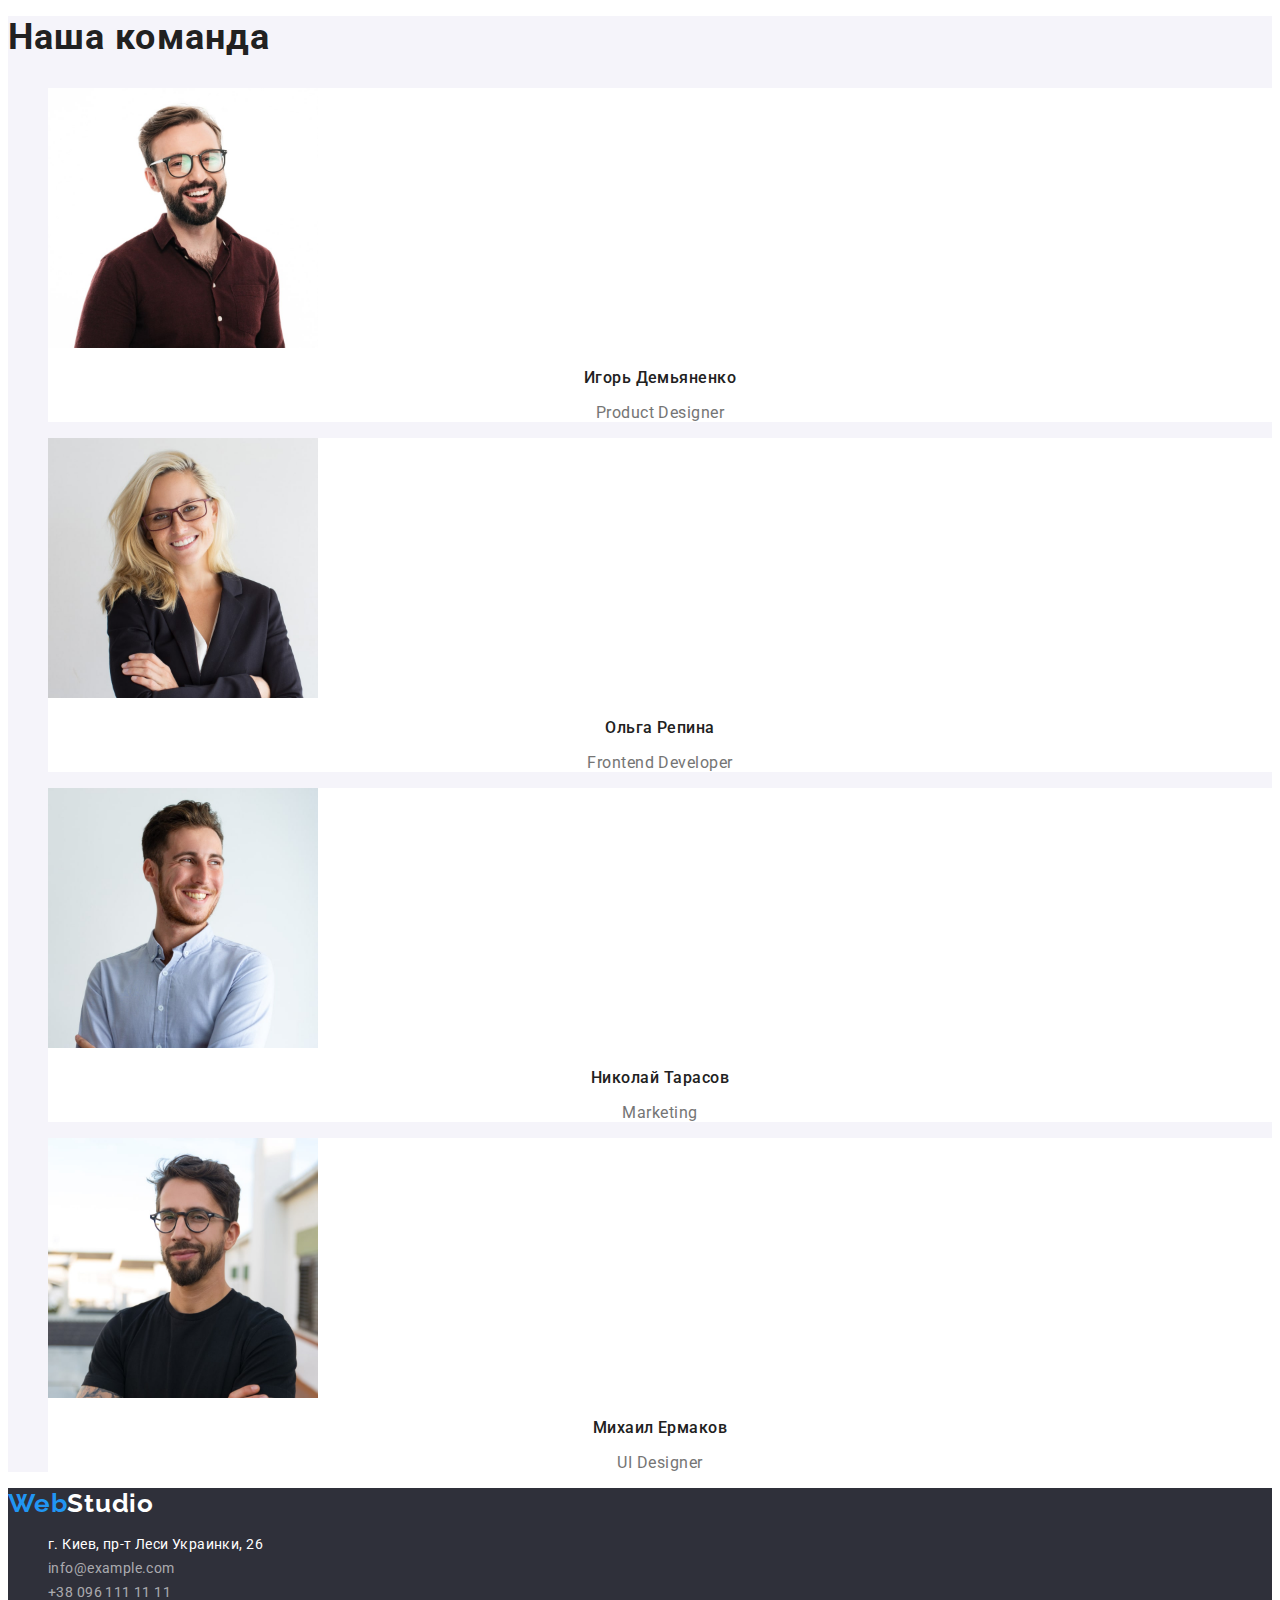
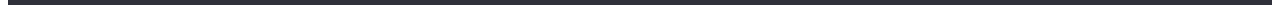
==== commit a7bf00b2: "hw-2 - all done" ====
--- a/index.html
+++ b/index.html
@@ -14,29 +14,27 @@
     <link rel="stylesheet" href="./css/styles.css" />
   </head>
   <body>
-
     <header class="header">
       <nav class="header-navigation">
-        <a href="" class="header-logo link">Web<span class="header-logo-part">Studio</span> </a>
-       
+        <a href="" class="logo link">Web<span class="header-logo-part">Studio</span> </a>
+
         <ul class="navigation-list list">
-          <li><a class="current navigation-link link" href="./index.html">Студия</a></li>
+          <li><a class="current navigation-link link nav" href="./index.html">Студия</a></li>
           <li>
-            <a class="navigation-link link" href="./portfolio.html">Портфолио</a>
+            <a class="navigation-link link nav" href="./portfolio.html">Портфолио</a>
           </li>
-          <li><a class="navigation-link link" href="">Контакты</a></li>
+          <li><a class="navigation-link link nav" href="">Контакты</a></li>
         </ul>
       </nav>
       <ul class="contacts list">
         <li>
-          <a class="contacts-mail link" href="mailto:info@devstudio.com">info@devstudio.com</a>
+          <a class="contacts-mail link nav" href="mailto:info@devstudio.com">info@devstudio.com</a>
         </li>
-        <li><a class="contacts-tel link" href="tel:+380961111111">+38 096 111 11 11</a></li>
+        <li><a class="contacts-tel link nav" href="tel:+380961111111">+38 096 111 11 11</a></li>
       </ul>
     </header>
 
     <main>
-
       <section class="hero">
         <h1 class="hero-title">Эффективные решения для вашего бизнеса</h1>
         <button class="hero-btn btn" type="button">Заказать услугу</button>
@@ -47,9 +45,11 @@
         <ul class="features-list list">
           <li class="features-item">
             <h3 class="features-title">Внимание к деталям</h3>
-            <p class="features-text">Идейные соображения, а также начало повседневной работы по формированию позиции.</p>
-          </li class="features-item">
-          <li>
+            <p class="features-text">
+              Идейные соображения, а также начало повседневной работы по формированию позиции.
+            </p>
+          </li>
+          <li class="features-item">
             <h3 class="features-title">Пунктуальность</h3>
             <p class="features-text">
               Задача организации, в особенности же рамки и место обучения кадров влечет за собой.
@@ -63,7 +63,9 @@
           </li>
           <li class="features-item">
             <h3 class="features-title">Современные технологии</h3>
-            <p class="features-text">Значимость этих проблем настолько очевидна, что реализация плановых заданий.</p>
+            <p class="features-text">
+              Значимость этих проблем настолько очевидна, что реализация плановых заданий.
+            </p>
           </li>
         </ul>
       </section>
@@ -100,7 +102,7 @@
 
       <section class="team">
         <h2 class="team-title">Наша команда</h2>
-        <ul class="team-list list">
+        <ul class="list">
           <li class="team-card">
             <img
               src="./images/team-1.jpg"
@@ -143,13 +145,12 @@
           </li>
         </ul>
       </section>
-
     </main>
 
     <footer class="footer">
-      <a href="" class="footer-logo link">Web<span class="footer-logo-part">Studio</span></a>
-      <address class="footer-address">
-        <ul class="footer-address-list list">
+      <a href="" class="logo link">Web<span class="footer-logo-part">Studio</span></a>
+      <address class="address">
+        <ul class="list">
           <li><a href="" class="footer-address link"> г. Киев, пр-т Леси Украинки, 26</a></li>
           <li><a class="footer-mail link" href="mailto:info@example.com">info@example.com</a></li>
           <li><a class="footer-tel link" href="tel:+380961111111">+38 096 111 11 11</a></li>
@@ -157,4 +158,4 @@
       </address>
     </footer>
   </body>
-</html>+</html>
--- a/css/styles.css
+++ b/css/styles.css
@@ -7,14 +7,15 @@
     --accent-bg-color: #2F303A;
     --header-logo-color: #000000;
     --footer-logo-color: #ffffff;
-    --footer-adress-color: #ffffff;
+    --footer-address-color: #ffffff;
     --footer-contacts-color: rgba(255, 255, 255, 0.6);
-    --filters-bg-color: #F5F4FA;
+    --btn-text-color: #ffffff;
 }
 
 body {
     font-family: 'Roboto', 'Open Sans', 'Helvetica Neue', sans-serif;
     color: var(--primary-text-color);
+    background-color: var(--primary-bg-color);
 }
 
 .link {
@@ -27,13 +28,11 @@
 
 .btn {
     cursor: pointer;
-}
-
-/*----------------------HEADER-----------------------*/
-
-.header-logo {
+border: none;
+}
+
+.logo {
     font-family: 'Raleway';
-    font-style: normal;
     font-weight: 700;
     font-size: 26px;
     line-height: 1.19;
@@ -41,15 +40,22 @@
     color: var(--accent-text-color);
 }
 
+
+/*----------------------HEADER-----------------------*/
+
+
 .header-logo-part {
     color: var(--header-logo-color);
 }
 
-.navigation-link  {
+.nav {
     font-weight: 500;
     font-size: 14px;
     line-height: 1.14;
     letter-spacing: 0.02em;
+}
+
+.navigation-link  {
     color: var(--primary-text-color)
 }
 
@@ -65,10 +71,7 @@
 
 .contacts-mail,
 .contacts-tel {
-    font-weight: 500;
-    font-size: 14px;
-    line-height: 1.14;
-    letter-spacing: 0.02em;
+ 
     color: var(--secondary-text-color);
 }
 
@@ -136,14 +139,14 @@
     line-height: 1.14;
     letter-spacing: 0.03em;
     text-transform: uppercase;
-    color: #212121;
+    color: var(--primary-text-color);
 }
 
 .features-text {
     font-size: 14px;
     line-height: 1.71;
     letter-spacing: 0.03em;
-    color: #757575;
+    color: var(--secondary-text-color);
 }
 
 /*----------------------GALLERY-----------------------*/
@@ -152,16 +155,24 @@
     font-size: 36px;
     line-height: 1.17;
     letter-spacing: 0.03em;
-    color: #212121;
+    color: var(--primary-text-color);
 }
 
 /*----------------------TEAM-----------------------*/
+
+.team {
+    background-color: var(--secondary-bg-color);
+}
+
+.team-card {
+    background-color: var(--primary-bg-color);
+}
 
 .team-title {
     font-size: 36px;
     line-height: 1.17;
    letter-spacing: 0.03em;
-    color: #212121;
+    color: var(--primary-text-color);
 }
 
 .team-card-title {
@@ -170,7 +181,7 @@
     line-height: 1.19;
     text-align: center;
     letter-spacing: 0.03em;
-    color: #212121;
+    color: var(--primary-text-color);
 }
 
 .team-card-text {
@@ -178,7 +189,7 @@
     line-height: 1.19;
     text-align: center;
     letter-spacing: 0.03em;
-    color: #757575;
+    color: var(--secondary-text-color);
 }
 
 /*----------------------FOOTER-----------------------*/
@@ -187,40 +198,24 @@
     background-color: var(--accent-bg-color);
 }
 
+.footer-logo-part {
+    color: var(--footer-logo-color);
+}
+
 .address {
     font-style: normal;
-}
-
-.footer-logo {
-    font-family: 'Raleway';
-    font-weight: 700;
-    font-size: 26px;
-    line-height: 1.19;
-    letter-spacing: 0.03em;
-    color: var(--accent-text-color);
-}
-.footer-logo-part{
-    color: var(--footer-logo-color);
+    font-size: 14px;
+    line-height: 1.71;
+    letter-spacing: 0.03em;
 }
 
 .footer-address {
-    font-family: 'Roboto';
-    font-style: normal;
-    font-weight: 400;
-    font-size: 14px;
-    line-height: 1.71;
-    letter-spacing: 0.03em;
-    color: var(--footer-adress-color);
+    color: var(--footer-address-color);
 }
 
 .footer-mail,
 .footer-tel {
-    font-family: 'Roboto';
-    font-style: normal;
-    font-weight: 400;
-    font-size: 14px;
-    line-height: 1.71;
-    letter-spacing: 0.03em;
+    
     color: var(--footer-contacts-color);
 }
 
@@ -230,3 +225,41 @@
 .footer-tel:focus {
     color: var(--accent-text-color);
 }
+
+/*----------------------PORTFOLIO MAIN-----------------------*/
+
+.filters-btn {
+    font-family: inherit;
+    font-weight: 500;
+    font-size: 16px;
+    line-height: 1.63; 
+    text-align: center;
+    letter-spacing: 0.03em;
+    color: var(--primary-text-color);
+    background-color: var(--secondary-bg-color);
+}
+
+.filters-btn:hover, .filters-btn:focus {
+    color: var(--btn-text-color);
+    background-color: var(--accent-text-color);
+}
+
+.project-card {
+    background: var(--primary-bg-color);
+    border: 1px solid #EEEEEE;
+    box-sizing: border-box;
+}
+
+.project-card-title {
+font-size: 18px;
+line-height: 2;
+letter-spacing: 0.06em;
+color: var(--primary-text-color);
+}
+
+.project-card-text {
+font-size: 16px;
+line-height: 1.88;
+letter-spacing: 0.03em;
+color: var(--secondary-text-color);
+}
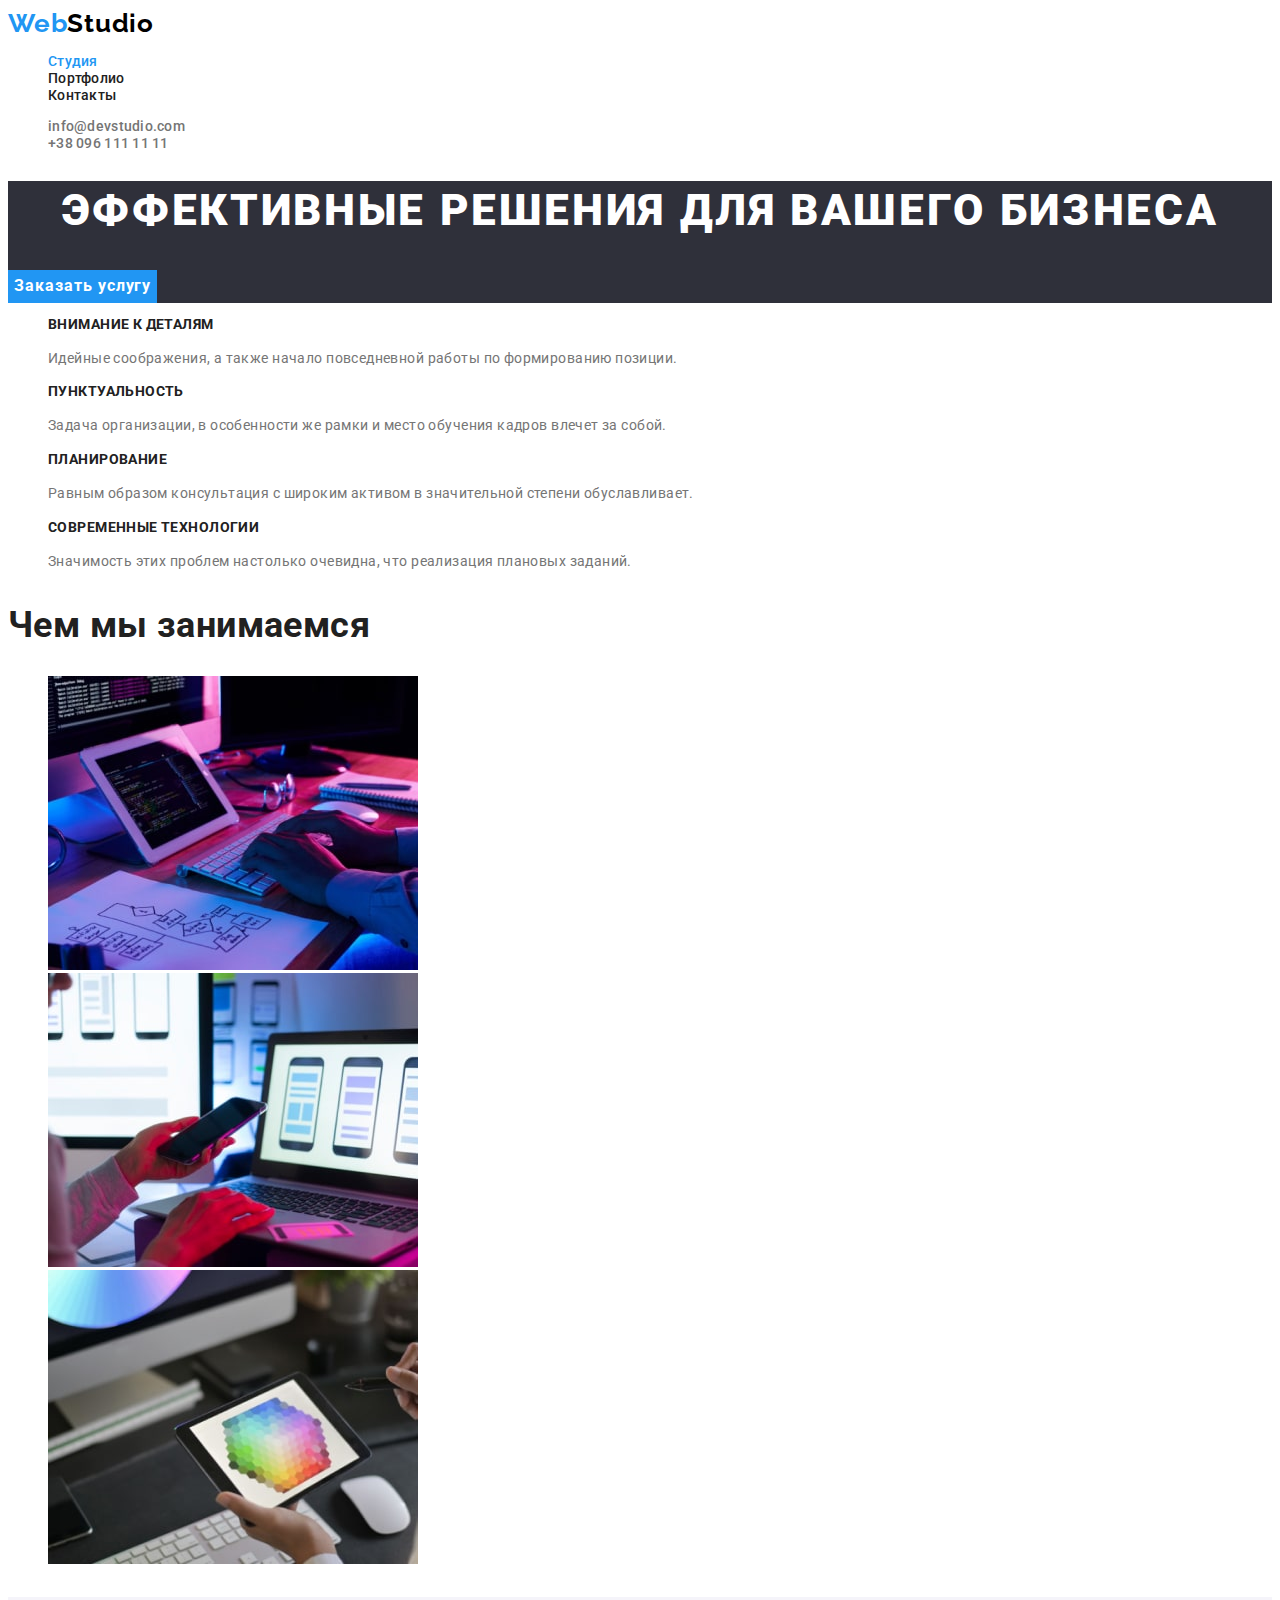
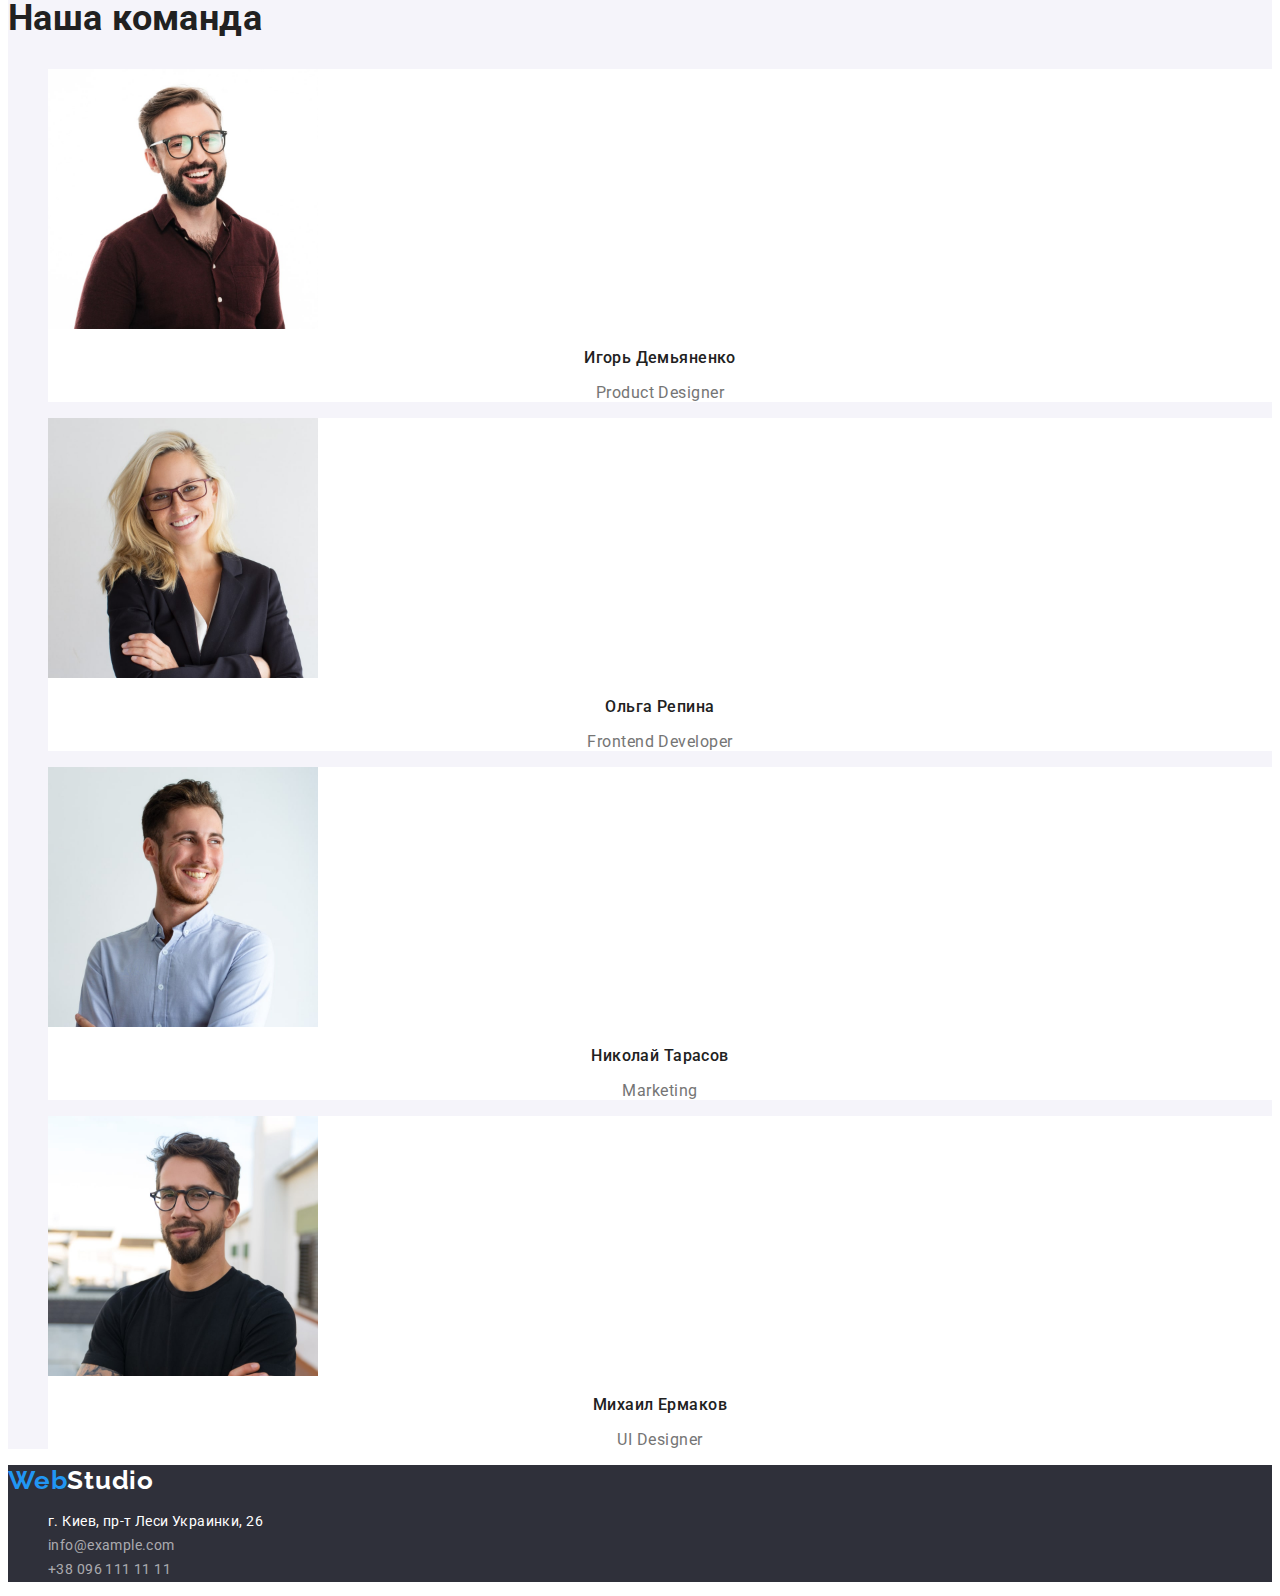
==== commit bbb59f8c: "Внесла правки от ментора" ====
--- a/index.html
+++ b/index.html
@@ -19,11 +19,11 @@
         <a href="" class="logo link">Web<span class="header-logo-part">Studio</span> </a>
 
         <ul class="navigation-list list">
-          <li><a class="current navigation-link link nav" href="./index.html">Студия</a></li>
+          <li><a class="current navigation-item link nav" href="./index.html">Студия</a></li>
           <li>
-            <a class="navigation-link link nav" href="./portfolio.html">Портфолио</a>
+            <a class="navigation-item link nav" href="./portfolio.html">Портфолио</a>
           </li>
-          <li><a class="navigation-link link nav" href="">Контакты</a></li>
+          <li><a class="navigation-item link nav" href="">Контакты</a></li>
         </ul>
       </nav>
       <ul class="contacts list">
--- a/css/styles.css
+++ b/css/styles.css
@@ -10,12 +10,15 @@
     --footer-address-color: #ffffff;
     --footer-contacts-color: rgba(255, 255, 255, 0.6);
     --btn-text-color: #ffffff;
+    --hero-title-text-color: #FFFFFF;
 }
 
 body {
     font-family: 'Roboto', 'Open Sans', 'Helvetica Neue', sans-serif;
     color: var(--primary-text-color);
     background-color: var(--primary-bg-color);
+    font-size: 14px;
+    letter-spacing: 0.03em;
 }
 
 .link {
@@ -50,17 +53,16 @@
 
 .nav {
     font-weight: 500;
-    font-size: 14px;
     line-height: 1.14;
     letter-spacing: 0.02em;
 }
 
-.navigation-link  {
+.navigation-item  {
     color: var(--primary-text-color)
 }
 
-.navigation-link:hover,
-.navigation-link:focus {
+.navigation-item:hover,
+.navigation-item:focus {
 color: var(--accent-text-color);
 }
 
@@ -95,7 +97,7 @@
     text-align: center;
     letter-spacing: 0.06em;
     text-transform: uppercase;
-    color: #FFFFFF;
+    color: var(--hero-title-text-color);
 }
 
 .hero-btn {
@@ -107,7 +109,7 @@
     align-items: center;
     text-align: center;
     letter-spacing: 0.06em;
-    color: #FFFFFF;
+    color: var(--btn-text-color);
     background-color: var(--accent-text-color);
 
 }
@@ -116,7 +118,7 @@
 .hero-btn:focus,
 .hero-btn:active {
     color: var(--accent-text-color);
-    background-color:#FFFFFF;
+    background-color: var(--btn-text-color);
 }
 
 /*----------------------FEATURES-----------------------*/
@@ -137,15 +139,11 @@
 .features-title {
     font-size: 14px;
     line-height: 1.14;
-    letter-spacing: 0.03em;
     text-transform: uppercase;
-    color: var(--primary-text-color);
-}
+    }
 
 .features-text {
-    font-size: 14px;
     line-height: 1.71;
-    letter-spacing: 0.03em;
     color: var(--secondary-text-color);
 }
 
@@ -154,8 +152,6 @@
 .gallery-title {
     font-size: 36px;
     line-height: 1.17;
-    letter-spacing: 0.03em;
-    color: var(--primary-text-color);
 }
 
 /*----------------------TEAM-----------------------*/
@@ -171,8 +167,6 @@
 .team-title {
     font-size: 36px;
     line-height: 1.17;
-   letter-spacing: 0.03em;
-    color: var(--primary-text-color);
 }
 
 .team-card-title {
@@ -180,8 +174,6 @@
     font-size: 16px;
     line-height: 1.19;
     text-align: center;
-    letter-spacing: 0.03em;
-    color: var(--primary-text-color);
 }
 
 .team-card-text {
@@ -204,9 +196,7 @@
 
 .address {
     font-style: normal;
-    font-size: 14px;
     line-height: 1.71;
-    letter-spacing: 0.03em;
 }
 
 .footer-address {
@@ -260,6 +250,5 @@
 .project-card-text {
 font-size: 16px;
 line-height: 1.88;
-letter-spacing: 0.03em;
 color: var(--secondary-text-color);
 }
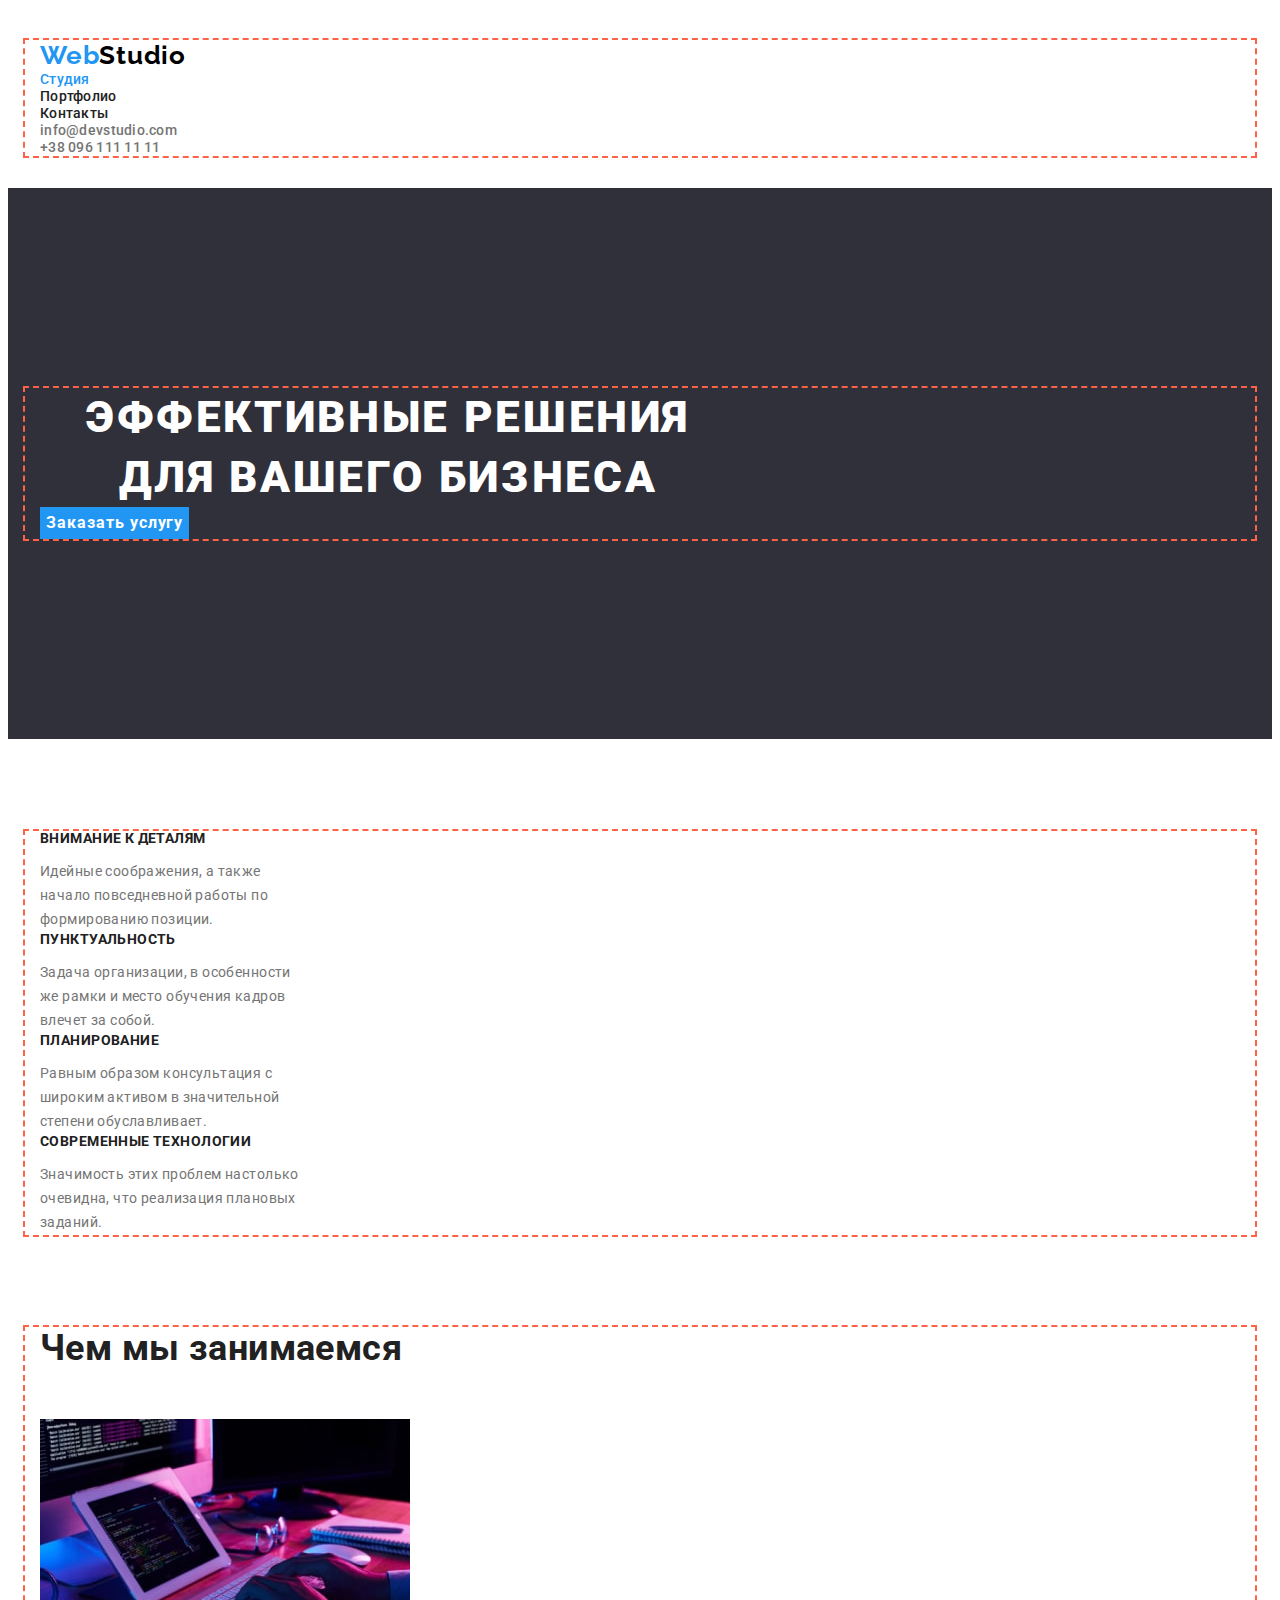
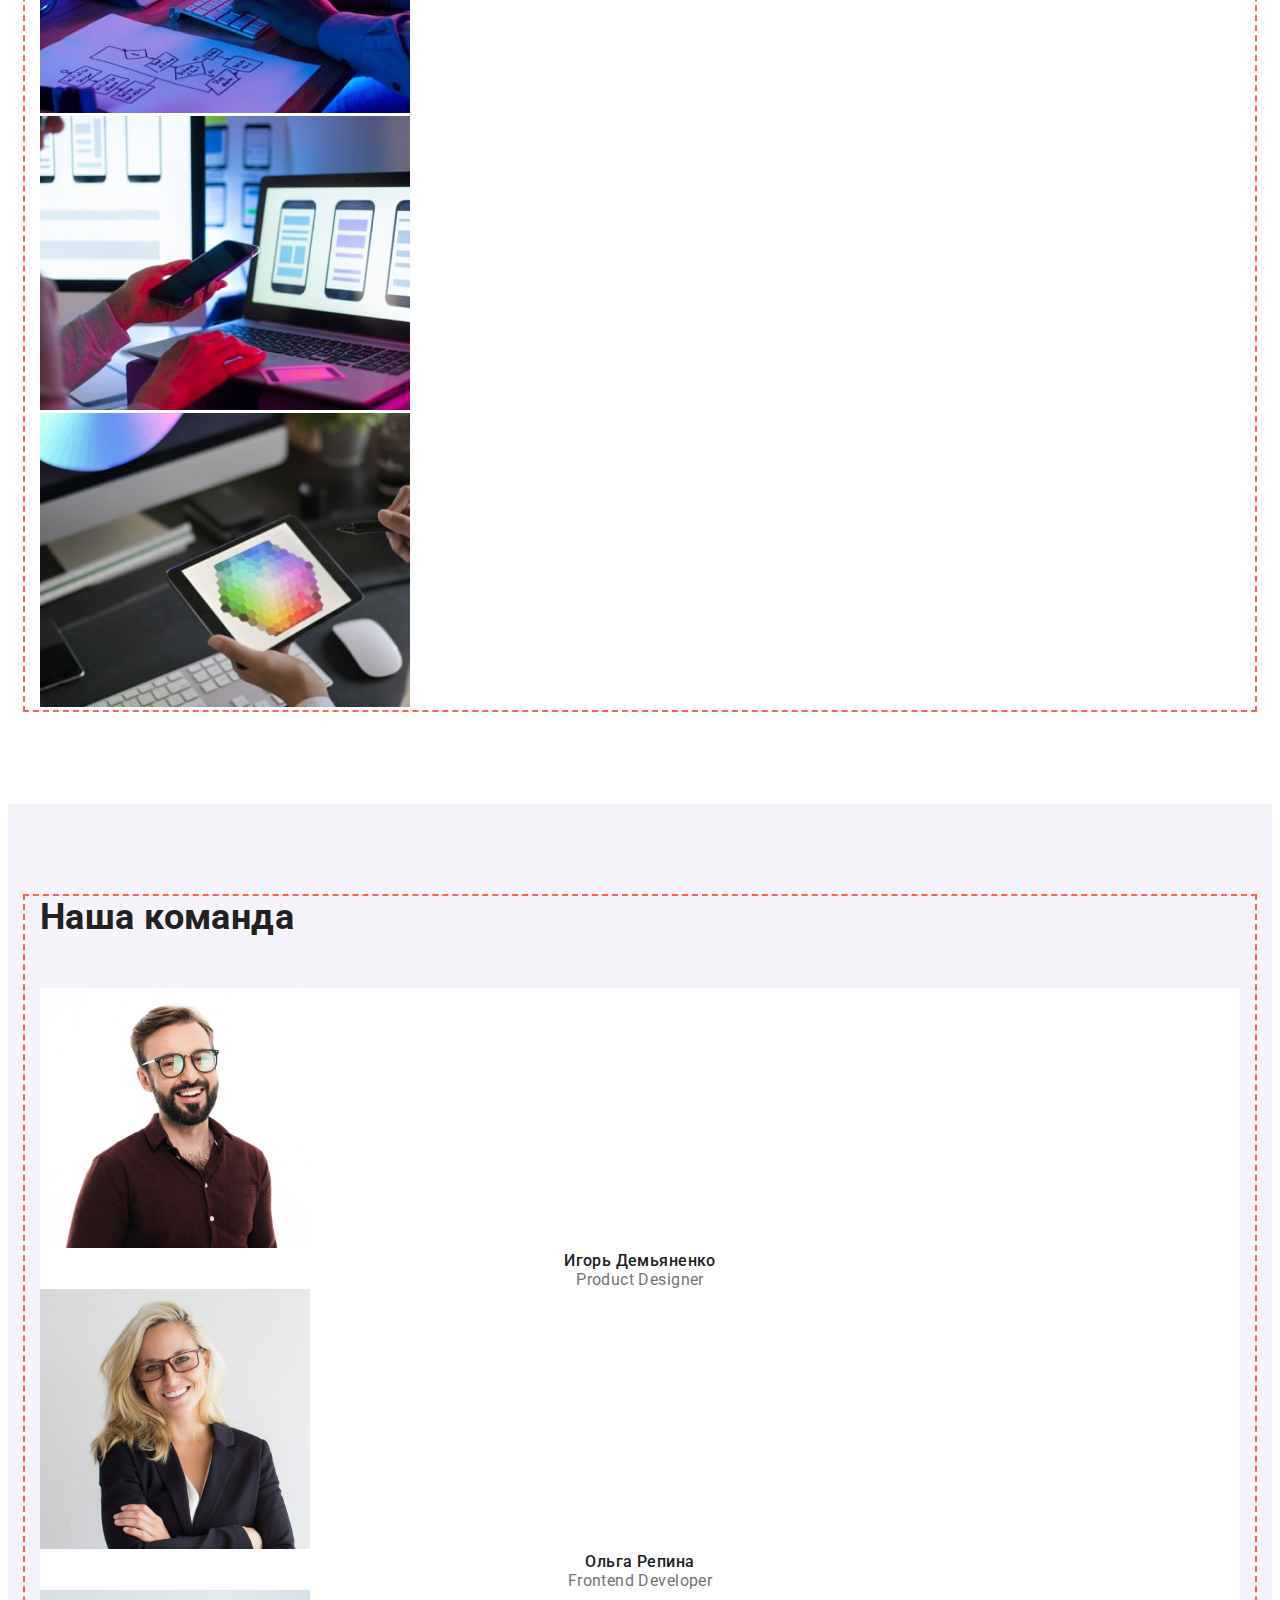
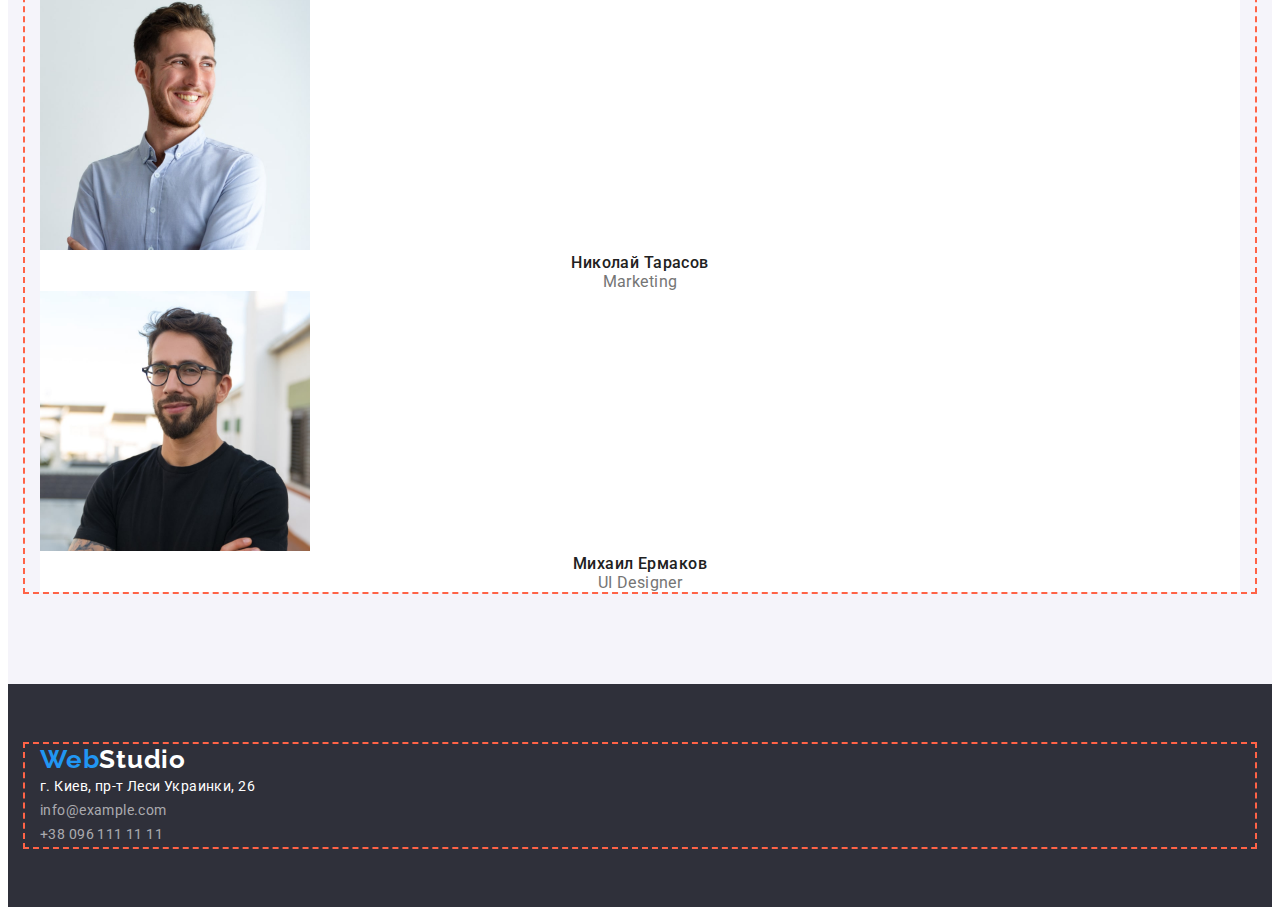
==== commit 5970ec92: "перенесла файлы со второй работы" ====
--- a/index.html
+++ b/index.html
@@ -11,151 +11,172 @@
       href="https://fonts.googleapis.com/css2?family=Raleway:wght@700&family=Roboto:wght@400;500;700;900&display=swap"
       rel="stylesheet"
     />
+    <link
+      rel="stylesheet"
+      href="https://cdnjs.cloudflare.com/ajax/libs/modern-normalize/1.1.0/modern-normalize.min.css"
+      integrity="sha512-wpPYUAdjBVSE4KJnH1VR1HeZfpl1ub8YT/NKx4PuQ5NmX2tKuGu6U/JRp5y+Y8XG2tV+wKQpNHVUX03MfMFn9Q=="
+      crossorigin="anonymous"
+      referrerpolicy="no-referrer"
+    />
     <link rel="stylesheet" href="./css/styles.css" />
   </head>
   <body>
     <header class="header">
-      <nav class="header-navigation">
-        <a href="" class="logo link">Web<span class="header-logo-part">Studio</span> </a>
+      <div class="container">
+        <nav class="header-navigation">
+          <a href="" class="logo link">Web<span class="header-logo-part">Studio</span> </a>
 
-        <ul class="navigation-list list">
-          <li><a class="current navigation-item link nav" href="./index.html">Студия</a></li>
+          <ul class="navigation-list list">
+            <li><a class="current navigation-item link nav" href="./index.html">Студия</a></li>
+            <li>
+              <a class="navigation-item link nav" href="./portfolio.html">Портфолио</a>
+            </li>
+            <li><a class="navigation-item link nav" href="">Контакты</a></li>
+          </ul>
+        </nav>
+        <ul class="contacts list">
           <li>
-            <a class="navigation-item link nav" href="./portfolio.html">Портфолио</a>
+            <a class="contacts-mail link nav" href="mailto:info@devstudio.com"
+              >info@devstudio.com</a
+            >
           </li>
-          <li><a class="navigation-item link nav" href="">Контакты</a></li>
+          <li><a class="contacts-tel link nav" href="tel:+380961111111">+38 096 111 11 11</a></li>
         </ul>
-      </nav>
-      <ul class="contacts list">
-        <li>
-          <a class="contacts-mail link nav" href="mailto:info@devstudio.com">info@devstudio.com</a>
-        </li>
-        <li><a class="contacts-tel link nav" href="tel:+380961111111">+38 096 111 11 11</a></li>
-      </ul>
+      </div>
     </header>
 
     <main>
       <section class="hero">
-        <h1 class="hero-title">Эффективные решения для вашего бизнеса</h1>
-        <button class="hero-btn btn" type="button">Заказать услугу</button>
+        <div class="container">
+          <h1 class="hero-title">Эффективные решения для вашего бизнеса</h1>
+          <button class="hero-btn btn" type="button">Заказать услугу</button>
+        </div>
       </section>
 
       <section class="features">
-        <h2 class="visually-hidden">Особенности</h2>
-        <ul class="features-list list">
-          <li class="features-item">
-            <h3 class="features-title">Внимание к деталям</h3>
-            <p class="features-text">
-              Идейные соображения, а также начало повседневной работы по формированию позиции.
-            </p>
-          </li>
-          <li class="features-item">
-            <h3 class="features-title">Пунктуальность</h3>
-            <p class="features-text">
-              Задача организации, в особенности же рамки и место обучения кадров влечет за собой.
-            </p>
-          </li>
-          <li class="features-item">
-            <h3 class="features-title">Планирование</h3>
-            <p class="features-text">
-              Равным образом консультация с широким активом в значительной степени обуславливает.
-            </p>
-          </li>
-          <li class="features-item">
-            <h3 class="features-title">Современные технологии</h3>
-            <p class="features-text">
-              Значимость этих проблем настолько очевидна, что реализация плановых заданий.
-            </p>
-          </li>
-        </ul>
+        <div class="container">
+          <h2 class="visually-hidden">Особенности</h2>
+          <ul class="features-list list">
+            <li class="features-item">
+              <h3 class="features-title">Внимание к деталям</h3>
+              <p class="features-text">
+                Идейные соображения, а также начало повседневной работы по формированию позиции.
+              </p>
+            </li>
+            <li class="features-item">
+              <h3 class="features-title">Пунктуальность</h3>
+              <p class="features-text">
+                Задача организации, в особенности же рамки и место обучения кадров влечет за собой.
+              </p>
+            </li>
+            <li class="features-item">
+              <h3 class="features-title">Планирование</h3>
+              <p class="features-text">
+                Равным образом консультация с широким активом в значительной степени обуславливает.
+              </p>
+            </li>
+            <li class="features-item">
+              <h3 class="features-title">Современные технологии</h3>
+              <p class="features-text">
+                Значимость этих проблем настолько очевидна, что реализация плановых заданий.
+              </p>
+            </li>
+          </ul>
+        </div>
       </section>
 
       <section class="gallery">
-        <h2 class="gallery-title">Чем мы занимаемся</h2>
-        <ul class="gallery-list list">
-          <li class="gallery-item">
-            <img
-              src="./images/img-1.jpg"
-              alt="набирает на клавиатуре перед планшетом"
-              width="370"
-              height="294"
-            />
-          </li>
-          <li class="gallery-item">
-            <img
-              src="./images/img-2.jpg"
-              alt="держит в руке телефон перед монитором"
-              width="370"
-              height="294"
-            />
-          </li>
-          <li class="gallery-item">
-            <img
-              src="./images/img-3.jpg"
-              alt="держит в руке планшет с цветовым спектром"
-              width="370"
-              height="294"
-            />
-          </li>
-        </ul>
+        <div class="container">
+          <h2 class="gallery-title">Чем мы занимаемся</h2>
+          <ul class="gallery-list list">
+            <li class="gallery-item">
+              <img
+                src="./images/img-1.jpg"
+                alt="набирает на клавиатуре перед планшетом"
+                width="370"
+                height="294"
+              />
+            </li>
+            <li class="gallery-item">
+              <img
+                src="./images/img-2.jpg"
+                alt="держит в руке телефон перед монитором"
+                width="370"
+                height="294"
+              />
+            </li>
+            <li class="gallery-item">
+              <img
+                src="./images/img-3.jpg"
+                alt="держит в руке планшет с цветовым спектром"
+                width="370"
+                height="294"
+              />
+            </li>
+          </ul>
+        </div>
       </section>
 
       <section class="team">
-        <h2 class="team-title">Наша команда</h2>
-        <ul class="list">
-          <li class="team-card">
-            <img
-              src="./images/team-1.jpg"
-              alt="чувак с бородой и в очках улыбается"
-              width="270"
-              height="260"
-            />
-            <h3 class="team-card-title">Игорь Демьяненко</h3>
-            <p lang="en" class="team-card-text">Product Designer</p>
-          </li>
-          <li class="team-card">
-            <img
-              src="./images/team-2.jpg"
-              alt="барышня со сложенными руками"
-              width="270"
-              height="260"
-            />
-            <h3 class="team-card-title">Ольга Репина</h3>
-            <p lang="en" class="team-card-text">Frontend Developer</p>
-          </li>
-          <li class="team-card">
-            <img
-              src="./images/team-3.jpg"
-              alt="чувак смотрит в сторону и улыбается"
-              width="270"
-              height="260"
-            />
-            <h3 class="team-card-title">Николай Тарасов</h3>
-            <p lang="en" class="team-card-text">Marketing</p>
-          </li>
-          <li class="team-card">
-            <img
-              src="./images/team-4.jpg"
-              alt="чувак с ухмылкой и в очках"
-              width="270"
-              height="260"
-            />
-            <h3 class="team-card-title">Михаил Ермаков</h3>
-            <p lang="en" class="team-card-text">UI Designer</p>
-          </li>
-        </ul>
+        <div class="container">
+          <h2 class="team-title">Наша команда</h2>
+          <ul class="list">
+            <li class="team-card">
+              <img
+                src="./images/team-1.jpg"
+                alt="чувак с бородой и в очках улыбается"
+                width="270"
+                height="260"
+              />
+              <h3 class="team-card-title">Игорь Демьяненко</h3>
+              <p lang="en" class="team-card-text">Product Designer</p>
+            </li>
+            <li class="team-card">
+              <img
+                src="./images/team-2.jpg"
+                alt="барышня со сложенными руками"
+                width="270"
+                height="260"
+              />
+              <h3 class="team-card-title">Ольга Репина</h3>
+              <p lang="en" class="team-card-text">Frontend Developer</p>
+            </li>
+            <li class="team-card">
+              <img
+                src="./images/team-3.jpg"
+                alt="чувак смотрит в сторону и улыбается"
+                width="270"
+                height="260"
+              />
+              <h3 class="team-card-title">Николай Тарасов</h3>
+              <p lang="en" class="team-card-text">Marketing</p>
+            </li>
+            <li class="team-card">
+              <img
+                src="./images/team-4.jpg"
+                alt="чувак с ухмылкой и в очках"
+                width="270"
+                height="260"
+              />
+              <h3 class="team-card-title">Михаил Ермаков</h3>
+              <p lang="en" class="team-card-text">UI Designer</p>
+            </li>
+          </ul>
+        </div>
       </section>
     </main>
 
     <footer class="footer">
-      <a href="" class="logo link">Web<span class="footer-logo-part">Studio</span></a>
-      <address class="address">
-        <ul class="list">
-          <li><a href="" class="footer-address link"> г. Киев, пр-т Леси Украинки, 26</a></li>
-          <li><a class="footer-mail link" href="mailto:info@example.com">info@example.com</a></li>
-          <li><a class="footer-tel link" href="tel:+380961111111">+38 096 111 11 11</a></li>
-        </ul>
-      </address>
+      <div class="container">
+        <a href="" class="logo link">Web<span class="footer-logo-part">Studio</span></a>
+        <address class="address">
+          <ul class="list">
+            <li><a href="" class="footer-address link"> г. Киев, пр-т Леси Украинки, 26</a></li>
+            <li><a class="footer-mail link" href="mailto:info@example.com">info@example.com</a></li>
+            <li><a class="footer-tel link" href="tel:+380961111111">+38 096 111 11 11</a></li>
+          </ul>
+        </address>
+      </div>
     </footer>
   </body>
 </html>
--- a/css/styles.css
+++ b/css/styles.css
@@ -21,6 +21,11 @@
     letter-spacing: 0.03em;
 }
 
+p, h1, h2, h3, h4, h5, h6, ul, ol {
+    margin: 0;
+    padding-left: 0;
+}
+
 .link {
     text-decoration: none;
 }
@@ -31,7 +36,7 @@
 
 .btn {
     cursor: pointer;
-border: none;
+    border: none;
 }
 
 .logo {
@@ -43,85 +48,13 @@
     color: var(--accent-text-color);
 }
 
-
-/*----------------------HEADER-----------------------*/
-
-
-.header-logo-part {
-    color: var(--header-logo-color);
-}
-
-.nav {
-    font-weight: 500;
-    line-height: 1.14;
-    letter-spacing: 0.02em;
-}
-
-.navigation-item  {
-    color: var(--primary-text-color)
-}
-
-.navigation-item:hover,
-.navigation-item:focus {
-color: var(--accent-text-color);
-}
-
-.current {
-    color: var(--accent-text-color);
-}
-
-
-.contacts-mail,
-.contacts-tel {
- 
-    color: var(--secondary-text-color);
-}
-
-.contacts-mail:hover,
-.contacts-tel:hover,
-.contacts-mail:focus,
-.contacts-tel:focus {
-    color: var(--accent-text-color);
-}
-
-/*----------------------HERO-----------------------*/
-
-.hero {
-    background-color: var(--accent-bg-color);
-}
-
-.hero-title {
-    font-weight: 900;
-    font-size: 44px;
-    line-height: 1.36;
-    text-align: center;
-    letter-spacing: 0.06em;
-    text-transform: uppercase;
-    color: var(--hero-title-text-color);
-}
-
-.hero-btn {
-    font-family: inherit;
-    font-weight: 700;
-    font-size: 16px;
-    line-height: 1.88;
-    display: flex;
-    align-items: center;
-    text-align: center;
-    letter-spacing: 0.06em;
-    color: var(--btn-text-color);
-    background-color: var(--accent-text-color);
-
-}
-
-.hero-btn:hover,
-.hero-btn:focus,
-.hero-btn:active {
-    color: var(--accent-text-color);
-    background-color: var(--btn-text-color);
-}
-
-/*----------------------FEATURES-----------------------*/
+.container {
+    width: 1200px;
+    padding-right: 15px;
+    padding-left: 15px;
+    margin: 0 auto;
+    outline: 2px dashed tomato;
+}
 
 .visually-hidden {
     position: absolute;
@@ -136,10 +69,108 @@
     margin: -1px;
 }
 
+/*----------------------HEADER-----------------------*/
+
+.header {
+    padding-top: 32px;
+    padding-bottom: 32px;
+}
+
+
+.header-logo-part {
+    color: var(--header-logo-color);
+}
+
+.nav {
+    font-weight: 500;
+    line-height: 1.14;
+    letter-spacing: 0.02em;
+}
+
+.navigation-item  {
+    color: var(--primary-text-color)
+}
+
+.navigation-item:hover,
+.navigation-item:focus {
+    color: var(--accent-text-color);
+}
+
+.current {
+    color: var(--accent-text-color);
+}
+
+
+.contacts-mail,
+.contacts-tel {
+ 
+    color: var(--secondary-text-color);
+}
+
+.contacts-mail:hover,
+.contacts-tel:hover,
+.contacts-mail:focus,
+.contacts-tel:focus {
+    color: var(--accent-text-color);
+}
+
+/*----------------------HERO-----------------------*/
+
+.hero {
+    background-color: var(--accent-bg-color);
+    padding-top: 200px;
+    padding-bottom: 200px;
+}
+
+.hero-title {
+    font-weight: 900;
+    font-size: 44px;
+    line-height: 1.36;
+    text-align: center;
+    letter-spacing: 0.06em;
+    text-transform: uppercase;
+    color: var(--hero-title-text-color);
+    max-width: 696px;
+}
+
+.hero-btn {
+    font-family: inherit;
+    font-weight: 700;
+    font-size: 16px;
+    line-height: 1.88;
+    display: flex;
+    align-items: center;
+    text-align: center;
+    letter-spacing: 0.06em;
+    color: var(--btn-text-color);
+    background-color: var(--accent-text-color);
+    
+
+}
+
+.hero-btn:hover,
+.hero-btn:focus,
+.hero-btn:active {
+    color: var(--accent-text-color);
+    background-color: var(--btn-text-color);
+}
+
+/*----------------------FEATURES-----------------------*/
+
+.features {
+    padding-top: 92px;
+    padding-bottom: 92px;
+}
+
+.features-item {
+    max-width: 270px;
+}
+
 .features-title {
     font-size: 14px;
     line-height: 1.14;
     text-transform: uppercase;
+    margin-bottom: 13px;
     }
 
 .features-text {
@@ -149,24 +180,31 @@
 
 /*----------------------GALLERY-----------------------*/
 
+.gallery {
+    margin-bottom: 94px;
+}
+
 .gallery-title {
     font-size: 36px;
     line-height: 1.17;
+    margin-bottom: 50px;
 }
 
 /*----------------------TEAM-----------------------*/
 
 .team {
     background-color: var(--secondary-bg-color);
-}
-
-.team-card {
-    background-color: var(--primary-bg-color);
+    padding-top: 92px;
+    padding-bottom: 92px;
 }
 
 .team-title {
     font-size: 36px;
     line-height: 1.17;
+    margin-bottom: 50px;
+}
+.team-card {
+    background-color: var(--primary-bg-color);
 }
 
 .team-card-title {
@@ -180,7 +218,6 @@
     font-size: 16px;
     line-height: 1.19;
     text-align: center;
-    letter-spacing: 0.03em;
     color: var(--secondary-text-color);
 }
 
@@ -188,6 +225,8 @@
 
 .footer {
     background-color: var(--accent-bg-color);
+    padding-top: 60px;
+    padding-bottom: 60px;
 }
 
 .footer-logo-part {
@@ -197,6 +236,7 @@
 .address {
     font-style: normal;
     line-height: 1.71;
+    max-width: 231px;
 }
 
 .footer-address {
@@ -218,6 +258,12 @@
 
 /*----------------------PORTFOLIO MAIN-----------------------*/
 
+.filters {
+    margin-top: 92px;
+    padding-bottom: 16px;
+    margin-bottom: 34px;
+}
+
 .filters-btn {
     font-family: inherit;
     font-weight: 500;
@@ -234,21 +280,25 @@
     background-color: var(--accent-text-color);
 }
 
-.project-card {
+.project-cards {
+    
+}
+
+.project-card-item {
     background: var(--primary-bg-color);
     border: 1px solid #EEEEEE;
     box-sizing: border-box;
 }
 
 .project-card-title {
-font-size: 18px;
-line-height: 2;
-letter-spacing: 0.06em;
-color: var(--primary-text-color);
+    font-size: 18px;
+    line-height: 2;
+    letter-spacing: 0.06em;
+    color: var(--primary-text-color);
 }
 
 .project-card-text {
-font-size: 16px;
-line-height: 1.88;
-color: var(--secondary-text-color);
-}
+    font-size: 16px;
+    line-height: 1.88;
+    color: var(--secondary-text-color);
+}
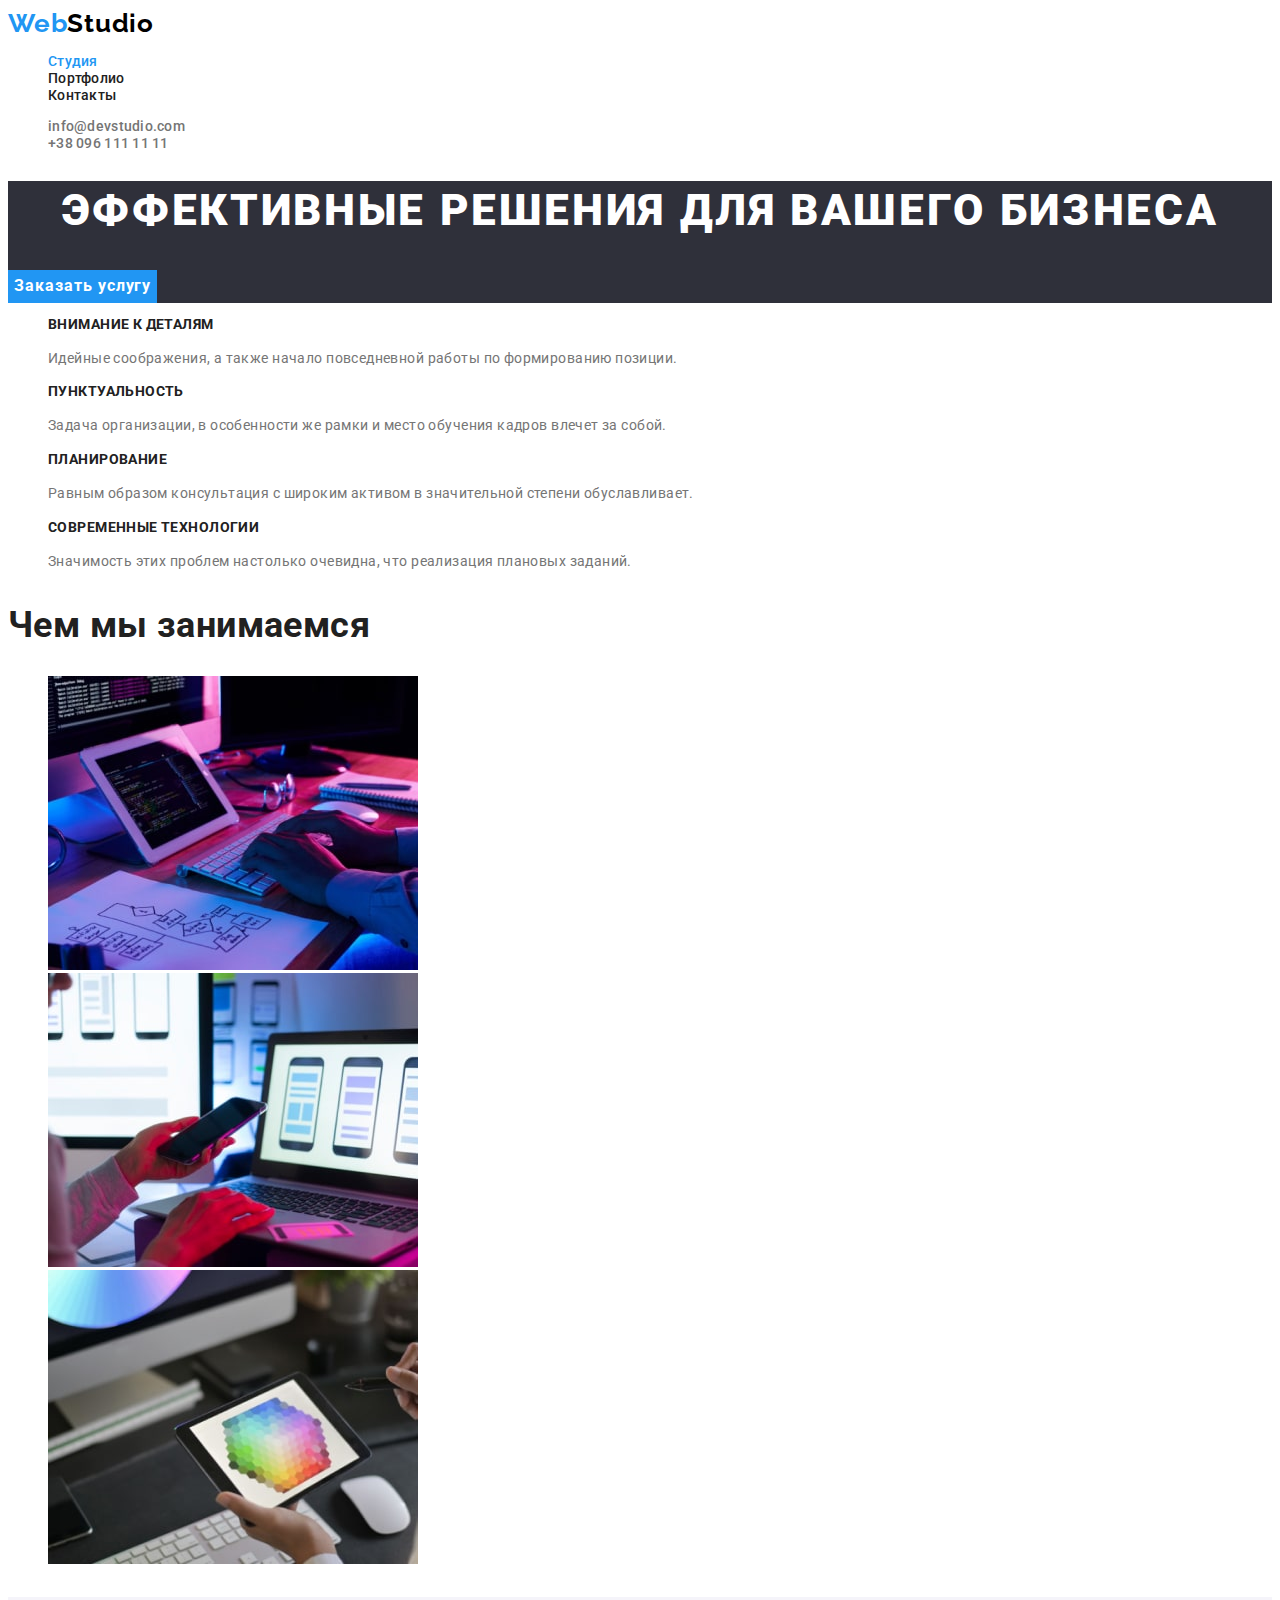
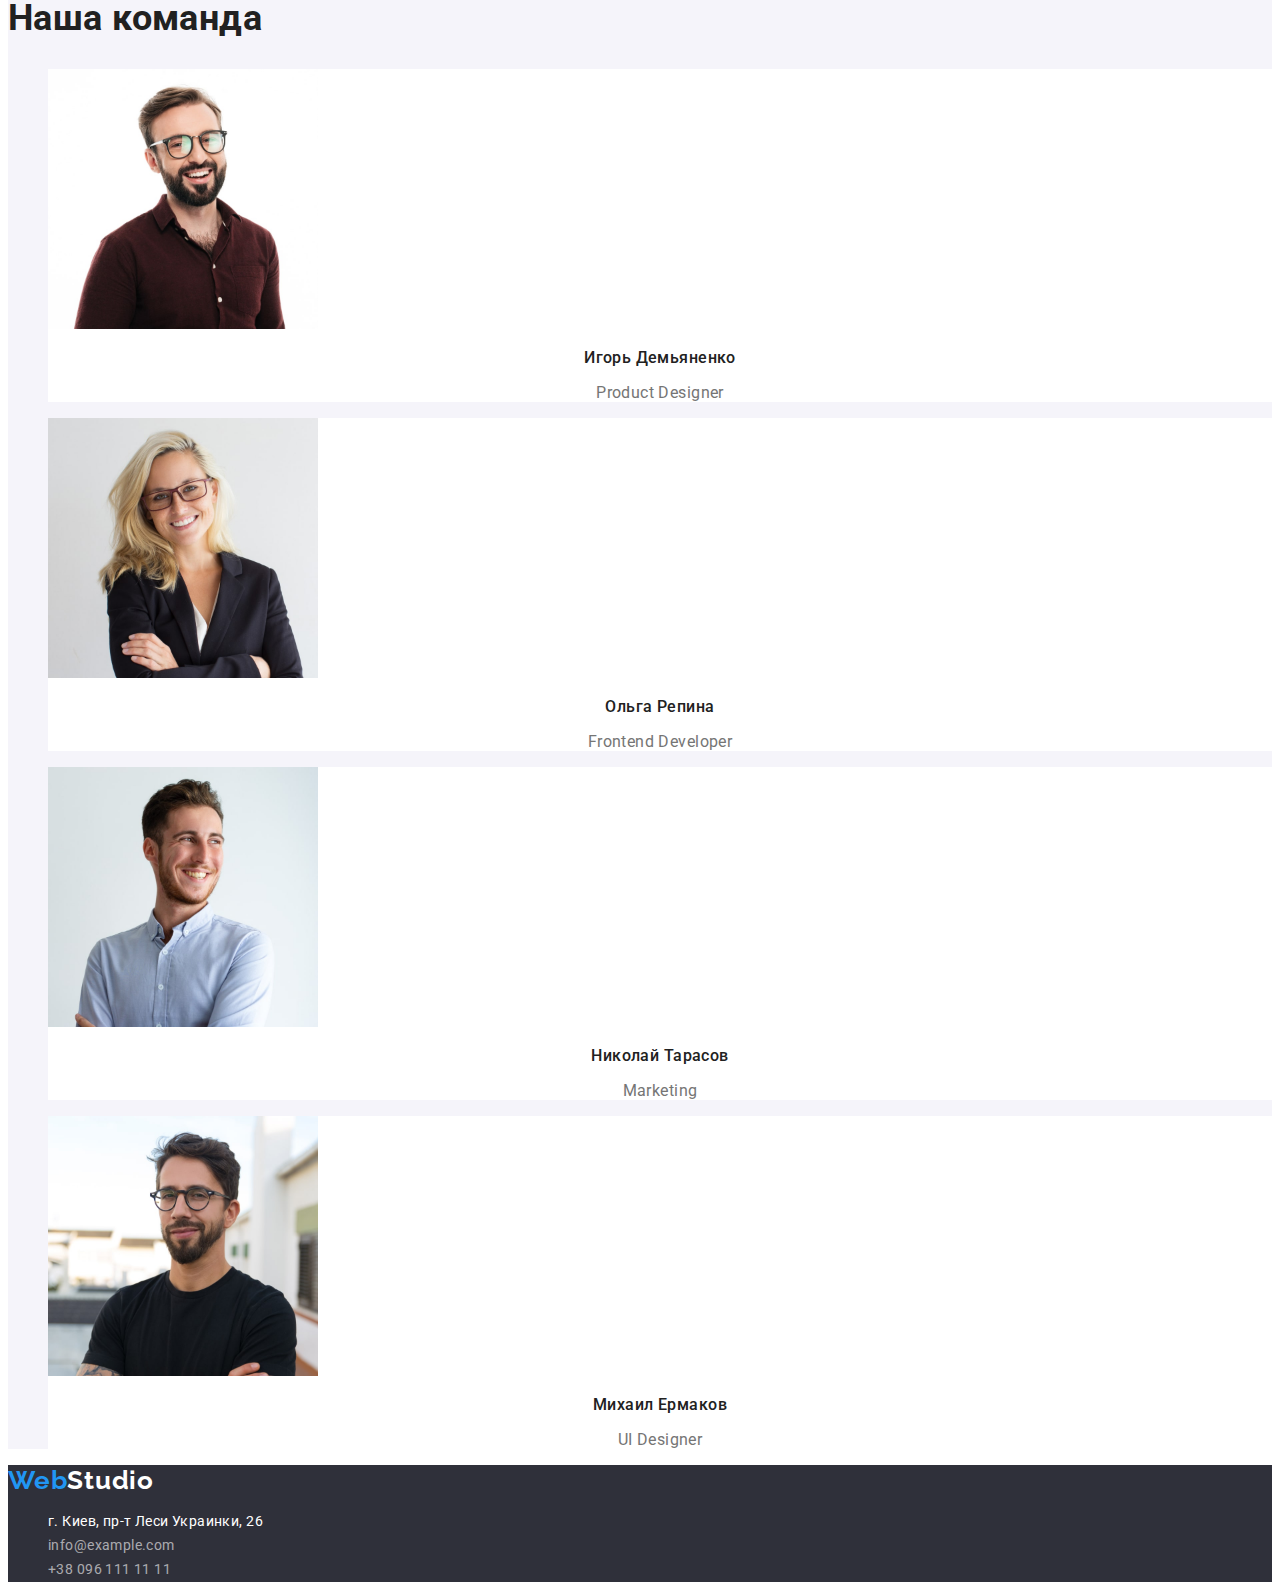
==== commit 42fa0312: "внесла исправления" ====
--- a/index.html
+++ b/index.html
@@ -11,172 +11,151 @@
       href="https://fonts.googleapis.com/css2?family=Raleway:wght@700&family=Roboto:wght@400;500;700;900&display=swap"
       rel="stylesheet"
     />
-    <link
-      rel="stylesheet"
-      href="https://cdnjs.cloudflare.com/ajax/libs/modern-normalize/1.1.0/modern-normalize.min.css"
-      integrity="sha512-wpPYUAdjBVSE4KJnH1VR1HeZfpl1ub8YT/NKx4PuQ5NmX2tKuGu6U/JRp5y+Y8XG2tV+wKQpNHVUX03MfMFn9Q=="
-      crossorigin="anonymous"
-      referrerpolicy="no-referrer"
-    />
     <link rel="stylesheet" href="./css/styles.css" />
   </head>
   <body>
     <header class="header">
-      <div class="container">
-        <nav class="header-navigation">
-          <a href="" class="logo link">Web<span class="header-logo-part">Studio</span> </a>
+      <nav class="header-navigation">
+        <a href="" class="logo link">Web<span class="header-logo-part">Studio</span> </a>
 
-          <ul class="navigation-list list">
-            <li><a class="current navigation-item link nav" href="./index.html">Студия</a></li>
-            <li>
-              <a class="navigation-item link nav" href="./portfolio.html">Портфолио</a>
-            </li>
-            <li><a class="navigation-item link nav" href="">Контакты</a></li>
-          </ul>
-        </nav>
-        <ul class="contacts list">
+        <ul class="navigation-list list">
+          <li><a class="current navigation-item link nav" href="./index.html">Студия</a></li>
           <li>
-            <a class="contacts-mail link nav" href="mailto:info@devstudio.com"
-              >info@devstudio.com</a
-            >
+            <a class="navigation-item link nav" href="./portfolio.html">Портфолио</a>
           </li>
-          <li><a class="contacts-tel link nav" href="tel:+380961111111">+38 096 111 11 11</a></li>
+          <li><a class="navigation-item link nav" href="">Контакты</a></li>
         </ul>
-      </div>
+      </nav>
+      <ul class="contacts list">
+        <li>
+          <a class="contacts-mail link nav" href="mailto:info@devstudio.com">info@devstudio.com</a>
+        </li>
+        <li><a class="contacts-tel link nav" href="tel:+380961111111">+38 096 111 11 11</a></li>
+      </ul>
     </header>
 
     <main>
       <section class="hero">
-        <div class="container">
-          <h1 class="hero-title">Эффективные решения для вашего бизнеса</h1>
-          <button class="hero-btn btn" type="button">Заказать услугу</button>
-        </div>
+        <h1 class="hero-title">Эффективные решения для вашего бизнеса</h1>
+        <button class="hero-btn btn" type="button">Заказать услугу</button>
       </section>
 
       <section class="features">
-        <div class="container">
-          <h2 class="visually-hidden">Особенности</h2>
-          <ul class="features-list list">
-            <li class="features-item">
-              <h3 class="features-title">Внимание к деталям</h3>
-              <p class="features-text">
-                Идейные соображения, а также начало повседневной работы по формированию позиции.
-              </p>
-            </li>
-            <li class="features-item">
-              <h3 class="features-title">Пунктуальность</h3>
-              <p class="features-text">
-                Задача организации, в особенности же рамки и место обучения кадров влечет за собой.
-              </p>
-            </li>
-            <li class="features-item">
-              <h3 class="features-title">Планирование</h3>
-              <p class="features-text">
-                Равным образом консультация с широким активом в значительной степени обуславливает.
-              </p>
-            </li>
-            <li class="features-item">
-              <h3 class="features-title">Современные технологии</h3>
-              <p class="features-text">
-                Значимость этих проблем настолько очевидна, что реализация плановых заданий.
-              </p>
-            </li>
-          </ul>
-        </div>
+        <h2 class="visually-hidden">Особенности</h2>
+        <ul class="features-list list">
+          <li class="features-item">
+            <h3 class="features-title">Внимание к деталям</h3>
+            <p class="features-text">
+              Идейные соображения, а также начало повседневной работы по формированию позиции.
+            </p>
+          </li>
+          <li class="features-item">
+            <h3 class="features-title">Пунктуальность</h3>
+            <p class="features-text">
+              Задача организации, в особенности же рамки и место обучения кадров влечет за собой.
+            </p>
+          </li>
+          <li class="features-item">
+            <h3 class="features-title">Планирование</h3>
+            <p class="features-text">
+              Равным образом консультация с широким активом в значительной степени обуславливает.
+            </p>
+          </li>
+          <li class="features-item">
+            <h3 class="features-title">Современные технологии</h3>
+            <p class="features-text">
+              Значимость этих проблем настолько очевидна, что реализация плановых заданий.
+            </p>
+          </li>
+        </ul>
       </section>
 
       <section class="gallery">
-        <div class="container">
-          <h2 class="gallery-title">Чем мы занимаемся</h2>
-          <ul class="gallery-list list">
-            <li class="gallery-item">
-              <img
-                src="./images/img-1.jpg"
-                alt="набирает на клавиатуре перед планшетом"
-                width="370"
-                height="294"
-              />
-            </li>
-            <li class="gallery-item">
-              <img
-                src="./images/img-2.jpg"
-                alt="держит в руке телефон перед монитором"
-                width="370"
-                height="294"
-              />
-            </li>
-            <li class="gallery-item">
-              <img
-                src="./images/img-3.jpg"
-                alt="держит в руке планшет с цветовым спектром"
-                width="370"
-                height="294"
-              />
-            </li>
-          </ul>
-        </div>
+        <h2 class="gallery-title">Чем мы занимаемся</h2>
+        <ul class="gallery-list list">
+          <li class="gallery-item">
+            <img
+              src="./images/img-1.jpg"
+              alt="набирает на клавиатуре перед планшетом"
+              width="370"
+              height="294"
+            />
+          </li>
+          <li class="gallery-item">
+            <img
+              src="./images/img-2.jpg"
+              alt="держит в руке телефон перед монитором"
+              width="370"
+              height="294"
+            />
+          </li>
+          <li class="gallery-item">
+            <img
+              src="./images/img-3.jpg"
+              alt="держит в руке планшет с цветовым спектром"
+              width="370"
+              height="294"
+            />
+          </li>
+        </ul>
       </section>
 
       <section class="team">
-        <div class="container">
-          <h2 class="team-title">Наша команда</h2>
-          <ul class="list">
-            <li class="team-card">
-              <img
-                src="./images/team-1.jpg"
-                alt="чувак с бородой и в очках улыбается"
-                width="270"
-                height="260"
-              />
-              <h3 class="team-card-title">Игорь Демьяненко</h3>
-              <p lang="en" class="team-card-text">Product Designer</p>
-            </li>
-            <li class="team-card">
-              <img
-                src="./images/team-2.jpg"
-                alt="барышня со сложенными руками"
-                width="270"
-                height="260"
-              />
-              <h3 class="team-card-title">Ольга Репина</h3>
-              <p lang="en" class="team-card-text">Frontend Developer</p>
-            </li>
-            <li class="team-card">
-              <img
-                src="./images/team-3.jpg"
-                alt="чувак смотрит в сторону и улыбается"
-                width="270"
-                height="260"
-              />
-              <h3 class="team-card-title">Николай Тарасов</h3>
-              <p lang="en" class="team-card-text">Marketing</p>
-            </li>
-            <li class="team-card">
-              <img
-                src="./images/team-4.jpg"
-                alt="чувак с ухмылкой и в очках"
-                width="270"
-                height="260"
-              />
-              <h3 class="team-card-title">Михаил Ермаков</h3>
-              <p lang="en" class="team-card-text">UI Designer</p>
-            </li>
-          </ul>
-        </div>
+        <h2 class="team-title">Наша команда</h2>
+        <ul class="list">
+          <li class="team-card">
+            <img
+              src="./images/team-1.jpg"
+              alt="чувак с бородой и в очках улыбается"
+              width="270"
+              height="260"
+            />
+            <h3 class="team-card-title">Игорь Демьяненко</h3>
+            <p lang="en" class="team-card-text">Product Designer</p>
+          </li>
+          <li class="team-card">
+            <img
+              src="./images/team-2.jpg"
+              alt="барышня со сложенными руками"
+              width="270"
+              height="260"
+            />
+            <h3 class="team-card-title">Ольга Репина</h3>
+            <p lang="en" class="team-card-text">Frontend Developer</p>
+          </li>
+          <li class="team-card">
+            <img
+              src="./images/team-3.jpg"
+              alt="чувак смотрит в сторону и улыбается"
+              width="270"
+              height="260"
+            />
+            <h3 class="team-card-title">Николай Тарасов</h3>
+            <p lang="en" class="team-card-text">Marketing</p>
+          </li>
+          <li class="team-card">
+            <img
+              src="./images/team-4.jpg"
+              alt="чувак с ухмылкой и в очках"
+              width="270"
+              height="260"
+            />
+            <h3 class="team-card-title">Михаил Ермаков</h3>
+            <p lang="en" class="team-card-text">UI Designer</p>
+          </li>
+        </ul>
       </section>
     </main>
 
     <footer class="footer">
-      <div class="container">
-        <a href="" class="logo link">Web<span class="footer-logo-part">Studio</span></a>
-        <address class="address">
-          <ul class="list">
-            <li><a href="" class="footer-address link"> г. Киев, пр-т Леси Украинки, 26</a></li>
-            <li><a class="footer-mail link" href="mailto:info@example.com">info@example.com</a></li>
-            <li><a class="footer-tel link" href="tel:+380961111111">+38 096 111 11 11</a></li>
-          </ul>
-        </address>
-      </div>
+      <a href="" class="logo link">Web<span class="footer-logo-part">Studio</span></a>
+      <address class="address">
+        <ul class="list">
+          <li><a href="" class="footer-address link"> г. Киев, пр-т Леси Украинки, 26</a></li>
+          <li><a class="footer-mail link" href="mailto:info@example.com">info@example.com</a></li>
+          <li><a class="footer-tel link" href="tel:+380961111111">+38 096 111 11 11</a></li>
+        </ul>
+      </address>
     </footer>
   </body>
 </html>
--- a/css/styles.css
+++ b/css/styles.css
@@ -21,11 +21,6 @@
     letter-spacing: 0.03em;
 }
 
-p, h1, h2, h3, h4, h5, h6, ul, ol {
-    margin: 0;
-    padding-left: 0;
-}
-
 .link {
     text-decoration: none;
 }
@@ -36,7 +31,7 @@
 
 .btn {
     cursor: pointer;
-    border: none;
+border: none;
 }
 
 .logo {
@@ -48,13 +43,85 @@
     color: var(--accent-text-color);
 }
 
-.container {
-    width: 1200px;
-    padding-right: 15px;
-    padding-left: 15px;
-    margin: 0 auto;
-    outline: 2px dashed tomato;
-}
+
+/*----------------------HEADER-----------------------*/
+
+
+.header-logo-part {
+    color: var(--header-logo-color);
+}
+
+.nav {
+    font-weight: 500;
+    line-height: 1.14;
+    letter-spacing: 0.02em;
+}
+
+.navigation-item  {
+    color: var(--primary-text-color)
+}
+
+.navigation-item:hover,
+.navigation-item:focus {
+color: var(--accent-text-color);
+}
+
+.current {
+    color: var(--accent-text-color);
+}
+
+
+.contacts-mail,
+.contacts-tel {
+ 
+    color: var(--secondary-text-color);
+}
+
+.contacts-mail:hover,
+.contacts-tel:hover,
+.contacts-mail:focus,
+.contacts-tel:focus {
+    color: var(--accent-text-color);
+}
+
+/*----------------------HERO-----------------------*/
+
+.hero {
+    background-color: var(--accent-bg-color);
+}
+
+.hero-title {
+    font-weight: 900;
+    font-size: 44px;
+    line-height: 1.36;
+    text-align: center;
+    letter-spacing: 0.06em;
+    text-transform: uppercase;
+    color: var(--hero-title-text-color);
+}
+
+.hero-btn {
+    font-family: inherit;
+    font-weight: 700;
+    font-size: 16px;
+    line-height: 1.88;
+    display: flex;
+    align-items: center;
+    text-align: center;
+    letter-spacing: 0.06em;
+    color: var(--btn-text-color);
+    background-color: var(--accent-text-color);
+
+}
+
+.hero-btn:hover,
+.hero-btn:focus,
+.hero-btn:active {
+    color: var(--accent-text-color);
+    background-color: var(--btn-text-color);
+}
+
+/*----------------------FEATURES-----------------------*/
 
 .visually-hidden {
     position: absolute;
@@ -69,108 +136,10 @@
     margin: -1px;
 }
 
-/*----------------------HEADER-----------------------*/
-
-.header {
-    padding-top: 32px;
-    padding-bottom: 32px;
-}
-
-
-.header-logo-part {
-    color: var(--header-logo-color);
-}
-
-.nav {
-    font-weight: 500;
-    line-height: 1.14;
-    letter-spacing: 0.02em;
-}
-
-.navigation-item  {
-    color: var(--primary-text-color)
-}
-
-.navigation-item:hover,
-.navigation-item:focus {
-    color: var(--accent-text-color);
-}
-
-.current {
-    color: var(--accent-text-color);
-}
-
-
-.contacts-mail,
-.contacts-tel {
- 
-    color: var(--secondary-text-color);
-}
-
-.contacts-mail:hover,
-.contacts-tel:hover,
-.contacts-mail:focus,
-.contacts-tel:focus {
-    color: var(--accent-text-color);
-}
-
-/*----------------------HERO-----------------------*/
-
-.hero {
-    background-color: var(--accent-bg-color);
-    padding-top: 200px;
-    padding-bottom: 200px;
-}
-
-.hero-title {
-    font-weight: 900;
-    font-size: 44px;
-    line-height: 1.36;
-    text-align: center;
-    letter-spacing: 0.06em;
-    text-transform: uppercase;
-    color: var(--hero-title-text-color);
-    max-width: 696px;
-}
-
-.hero-btn {
-    font-family: inherit;
-    font-weight: 700;
-    font-size: 16px;
-    line-height: 1.88;
-    display: flex;
-    align-items: center;
-    text-align: center;
-    letter-spacing: 0.06em;
-    color: var(--btn-text-color);
-    background-color: var(--accent-text-color);
-    
-
-}
-
-.hero-btn:hover,
-.hero-btn:focus,
-.hero-btn:active {
-    color: var(--accent-text-color);
-    background-color: var(--btn-text-color);
-}
-
-/*----------------------FEATURES-----------------------*/
-
-.features {
-    padding-top: 92px;
-    padding-bottom: 92px;
-}
-
-.features-item {
-    max-width: 270px;
-}
-
 .features-title {
     font-size: 14px;
     line-height: 1.14;
     text-transform: uppercase;
-    margin-bottom: 13px;
     }
 
 .features-text {
@@ -180,28 +149,20 @@
 
 /*----------------------GALLERY-----------------------*/
 
-.gallery {
-    margin-bottom: 94px;
-}
-
 .gallery-title {
     font-size: 36px;
     line-height: 1.17;
-    margin-bottom: 50px;
 }
 
 /*----------------------TEAM-----------------------*/
 
 .team {
     background-color: var(--secondary-bg-color);
-    padding-top: 92px;
-    padding-bottom: 92px;
 }
 
 .team-title {
     font-size: 36px;
     line-height: 1.17;
-    margin-bottom: 50px;
 }
 .team-card {
     background-color: var(--primary-bg-color);
@@ -225,8 +186,6 @@
 
 .footer {
     background-color: var(--accent-bg-color);
-    padding-top: 60px;
-    padding-bottom: 60px;
 }
 
 .footer-logo-part {
@@ -236,7 +195,6 @@
 .address {
     font-style: normal;
     line-height: 1.71;
-    max-width: 231px;
 }
 
 .footer-address {
@@ -258,12 +216,6 @@
 
 /*----------------------PORTFOLIO MAIN-----------------------*/
 
-.filters {
-    margin-top: 92px;
-    padding-bottom: 16px;
-    margin-bottom: 34px;
-}
-
 .filters-btn {
     font-family: inherit;
     font-weight: 500;
@@ -280,25 +232,21 @@
     background-color: var(--accent-text-color);
 }
 
-.project-cards {
-    
-}
-
-.project-card-item {
+.project-card {
     background: var(--primary-bg-color);
     border: 1px solid #EEEEEE;
     box-sizing: border-box;
 }
 
 .project-card-title {
-    font-size: 18px;
-    line-height: 2;
-    letter-spacing: 0.06em;
-    color: var(--primary-text-color);
+font-size: 18px;
+line-height: 2;
+letter-spacing: 0.06em;
+color: var(--primary-text-color);
 }
 
 .project-card-text {
-    font-size: 16px;
-    line-height: 1.88;
-    color: var(--secondary-text-color);
-}
+font-size: 16px;
+line-height: 1.88;
+color: var(--secondary-text-color);
+}
